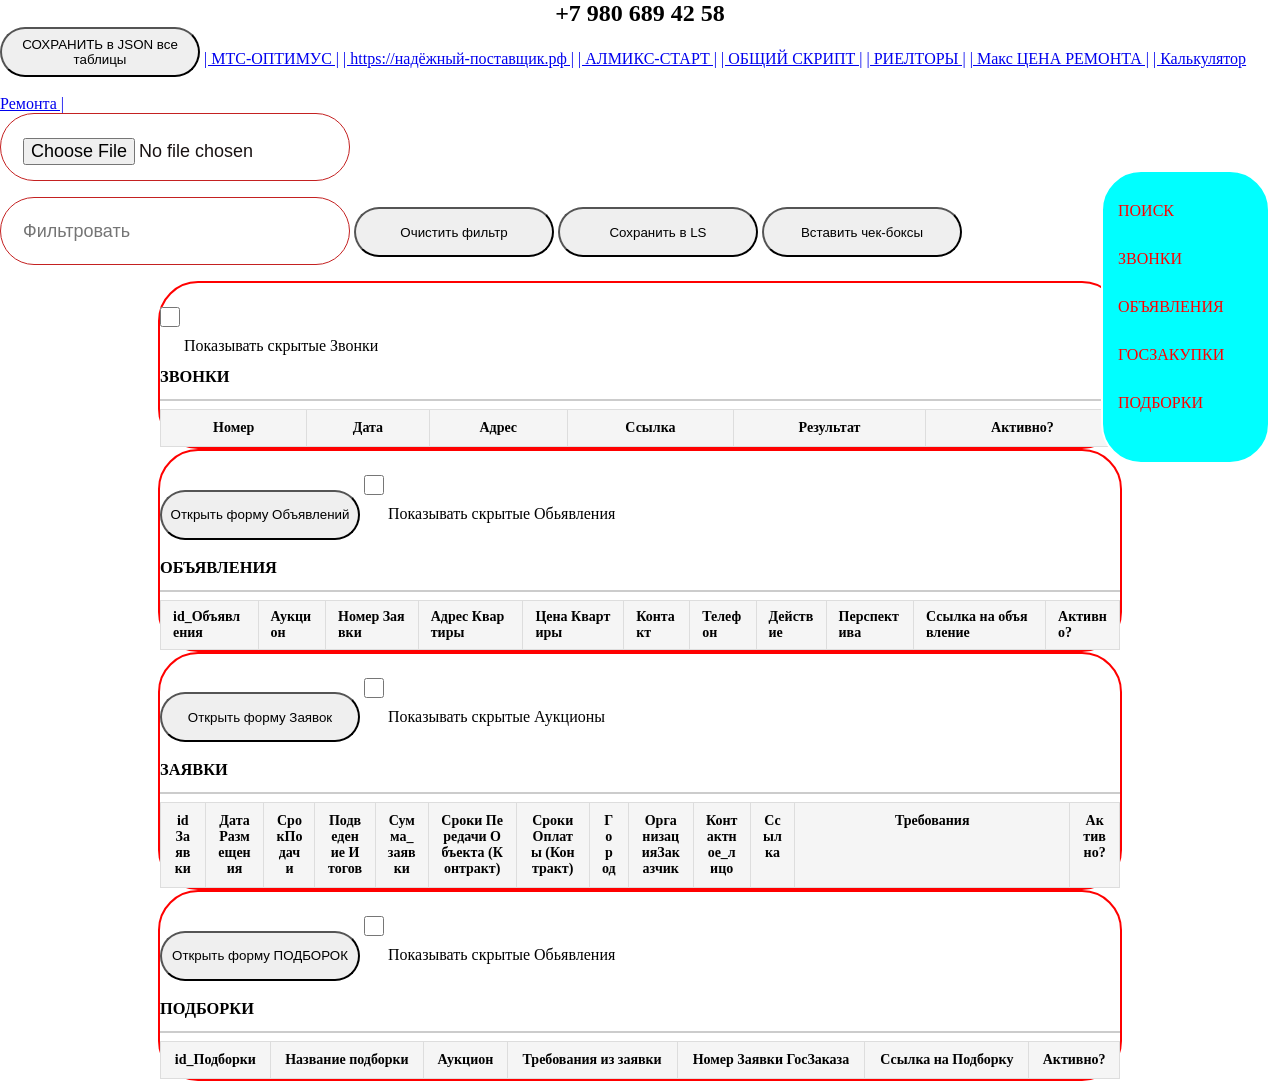
==== index.html @ 74299e99 "поправил работу фильтра" ====
<!doctype html>
<html lang="en">

<head>
  <meta charset="UTF-8" />

  <meta name="viewport" content="width=device-width, initial-scale=1.0" />
  <!-- <meta name="”viewport”" content="”user-scalable"="no”" /> -->
  <meta name="viewport" content="width=device-width, initial-scale=1" />
  <link rel="stylesheet" href="./css/tibleColor.css" />
  <link rel="stylesheet" href="./css/style.css" />

  <link rel="stylesheet" href="./css/addResultCall.css" />
  <link rel="stylesheet" href="./css/modalOverlay.css" />
  <!-- стили модального окна для изменения срок таблицы -->
  <link rel="icon" type="image/png" href="jmg/150-150.png" />
  <!-- <script type="module" src="./scripts/getLs.js" defer></script> Перспективный модуль для сохранения данных таблиц в LocalStorage-->
  <script type="module" src="./scripts/modalWindow.js" defer></script>


  <script src=" ./scripts/exportToJson copy.js" defer></script>
  <script src="./scripts/importJson.js" defer></script>
  <!-- <script src="./scripts/conversionToLink.js" defer></script> -->
  <script src="./scripts/transformationLinks.js" defer></script>


  <script src="./scripts/getTelLink.js" defer></script>
  <!-- скрипт преобразования телефона в ссылку -->
  <script src="./scripts/correctRowAdd.js" defer></script>

  <script src="./scripts/tableRowTable.js" defer></script>
  <script type="module" src="./scripts/modulHideRows.js" defer></script>
  <script src="./scripts/getAddResult.js" defer></script>
  <script type='module' src="./scripts/filter.js" defer></script>
  <title>ГОСЗАКУП2.0</title>
</head>

<body>
  <h2>+7 980 689 42 58</h2>
  <!-- МОДАЛЬНОЕ ОКНО Общее НАЧАЛО -->
  <div id="modal" class="modal">
    <div class="modal-content">
      <span class="close">&times;</span>
      <button id="updateButton">Обновить</button>
      <form id="form"></form>
      <button id="submit">Отправить в таблицу</button>
    </div>
  </div>
  <!-- МОДАЛЬНОЕ ОКНО общее ОКОНЧАНИЕ -->
  <!-- ============================================= -->
  <!-- МЕНЮ НАЧАЛО -->
  <div class="menu">
    <div class="menu_inner">
      <!-- <div class="logo">
          <img id="img_logo" src="./jmg/web-developer-logo.jpg" alt="" />
        </div> -->
      <ul class="nav">
        <li><a href="#search">Поиск</a></li>
        <li><a href="#calls">Звонки</a></li>
        <li><a href="#advertisements">Объявления</a></li>
        <li><a href="#zayavki">ГосЗакупки</a></li>
        <li><a href="#advertSelect">ПОДБОРКИ</a></li>
      </ul>
    </div>
  </div>
  <!-- МЕНЮ ОКОНЧАНИЕ -->
  <!-- =========================================== -->
  <!-- КНОПКИ НАЧАЛО -->
  <div>
    <button id="downloadBtnJson">СОХРАНИТЬ в JSON все таблицы</button>
    <a href="https://optimus.mts.ru/82959f3b-58b6-4c38-a1ff-e8419ccecad9/calls?drawer=profile" target="_blank"
      class="btn">| МТС-ОПТИМУС |</a>
    <a href="https://надёжный-поставщик.рф" target="_blank" class="btn">| https://надёжный-поставщик.рф |</a>
    <a href="https://almiks.ru/startup" target="_blank" class="btn">| АЛМИКС-СТАРТ |</a>
    <a href="https://almiks.ru/script" target="_blank" class="btn">| ОБЩИЙ СКРИПТ |</a>

    <a href="https://almiks.ru/stimulate" target="_blank" class="btn">| РИЕЛТОРЫ |</a>
    <a href="https://almiks.ru/investremont" target="_blank" class="btn">| Макс ЦЕНА РЕМОНТА |</a>
    <a href="https://almiks.ru/remont" target="_blank" class="btn">| Калькулятор Ремонта |</a>
  </div>
  <a name="search"></a>
  <input type="file" id="fileInput" accept=".json" />
  <!-- КНОПКИ ОКОНЧАНИЕ -->
  <!-- ======================== -->
  <!-- ОКНО ДЛЯ ФИЛЬТРАЦИИ НАЧАЛО-->
  <div>
    <input type="text" id="filter" placeholder="Фильтровать" />
    <button id="btnFilter">Очистить фильтр</button>
    <button id="saveToLs">Сохранить в LS</button>
    <button id="createCheсkBox">Вставить чек-боксы</button>
  </div>
  <!-- ОКНО ДЛЯ ФИЛЬТРАЦИИ ОКОНЧАНИЕ -->
  <!-- ======================= -->
  <!-- ============================== -->
  <!-- МОДАЛЬНОЕ ОКНО ВСТАВКИ РЕЗУЛЬТАТА ЗВОНКА В ТАБЛИЦУ  НАЧАЛО -->
  <!-- Модальное окно -->
  <div id="callsModal" class="modal" style="
        display: none;
        position: fixed;
        inset: 0;
        background: rgba(0, 0, 0, 0.5);
        justify-content: center;
        align-items: center;
      ">
    <div style="
          background: #fff;
          padding: 24px;
          border-radius: 8px;
          width: 100%;
          max-width: 500px;
        ">
      <h3>Новый звонок</h3>
      <form id="callsForm">
        <!-- Номер: не показываем, будет присвоен автоматически -->
        <input type="hidden" id="callNumber" />

        <label>Дата звонка:
          <input type="text" id="callDate" required style="width: 100%" />
        </label>
        <br /><br />

        <label>Адрес:
          <input type="text" id="callAddress" readonly style="width: 100%" title="Подставляется автоматически" />
        </label>
        <br /><br />

        <label>Ссылка:
          <input type="url" id="callLink" readonly style="width: 100%" title="Подставляется автоматически" />
        </label>
        <br /><br />

        <label>Результат разговора:
          <textarea id="callResult" rows="4" style="width: 100%"></textarea>
        </label>
        <br /><br />

        <button type="submit" style="
              padding: 8px 16px;
              background: #007bff;
              color: #fff;
              border: none;
              border-radius: 4px;
            ">
          Записать
        </button>
        <button type="button" id="callsModalClose" style="padding: 8px 16px">
          Отмена
        </button>
      </form>
    </div>
  </div>

  <!-- МОДАЛЬНОЕ ОКНО ВСТАВКИ РЕЗУЛЬТАТА ЗВОНКА В ТАБЛИЦУ  ОКОНЧАНИЕ -->
  <!-- ============================================== -->
  <!-- МОДАЛЬНОЕ ОКНО ДЛЯ ИЗЕНЕНИЯ СТРОК В ТАБЛИЦЕ ОБЪЯВЛЕНИЙ НАЧАЛО -->
  <!-- Модальное окно с уникальными классами -->
  <!-- Модальное окно с прокруткой -->
  <div id="adEditModal" class="ad-edit-modal-overlay">
    <div class="ad-edit-modal-window">
      <div class="ad-edit-header">
        <h3 class="ad-edit-title">Редактировать объявление</h3>
        <span class="ad-edit-close">&times;</span>
      </div>
      <div class="ad-edit-content">
        <form id="adEditForm" class="ad-edit-form">
          <input type="hidden" id="adRowIndex" value="" />

          <div class="ad-edit-form-group">
            <label for="adId" class="ad-edit-label">id_Объявления</label>
            <input type="text" id="adId" class="ad-edit-input-text" readonly />
          </div>
          <div class="ad-edit-form-group">
            <label for="adAuction" class="ad-edit-label">Аукцион</label>
            <input type="text" id="adAuction" class="ad-edit-input-text" />
          </div>
          <div class="ad-edit-form-group">
            <label for="adNumber" class="ad-edit-label">Номер Заявки</label>
            <input type="text" id="adNumber" class="ad-edit-input-text" />
          </div>
          <div class="ad-edit-form-group">
            <label for="adAddress" class="ad-edit-label">Адрес Квартиры</label>
            <input type="text" id="adAddress" class="ad-edit-input-text" />
          </div>
          <div class="ad-edit-form-group">
            <label for="adPrice" class="ad-edit-label">Цена Квартиры</label>
            <input type="text" id="adPrice" class="ad-edit-input-text" />
          </div>
          <div class="ad-edit-form-group">
            <label for="adContact" class="ad-edit-label">Контакт</label>
            <input type="text" id="adContact" class="ad-edit-input-text" />
          </div>
          <div class="ad-edit-form-group">
            <label for="adTel" class="ad-edit-label">Телефон</label>
            <textarea id="adTel" class="ad-edit-input-textarea"></textarea>
          </div>
          <div class="ad-edit-form-group">
            <label for="adRelevance" class="ad-edit-label">Перспектива</label>
            <input type="text" id="adRelevance" class="ad-edit-input-text"
              placeholder="Например: Да / Нет ( и почему)" />
          </div>
          <div class="ad-edit-form-group">
            <label for="adRelevance" class="ad-edit-label">Актуально?</label>
            <input type="text" id="adActualAdv" class="ad-edit-input-text" placeholder="Поставь 0 для скрытия" />
          </div>

          <button type="submit" class="ad-edit-btn-save">Сохранить</button>
        </form>
      </div>
    </div>
  </div>

  <!-- МОДАЛЬНОЕ ОКНО ДЛЯ ИЗЕНЕНИЯ СТРОК В ТАБЛИЦЕ ОБЪЯВЛЕНИЙ ОКОНЧАНИЕ -->
  <!-- ЗВОНКИ НАЧАЛО -->
  <div id="callsContainer" class="container">
    <a name="calls"></a>
    <!-- <button id="openModalCalls">Открыть форму Звонка</button> -->
    <input id="callsNoTActive" type="checkbox" class="checkbox"><span> Показывать скрытые Звонки</span>
    <div class="table-responsive-wrapper">
      <table id="callsTabl" class="table adaptive-table table table-striped table-bordered">
        <caption>
          <h3>ЗВОНКИ</h3>
        </caption>
        <thead>
          <th id="idAd">Номер</th>
          <th id="dateOfCall">Дата</th>
          <th id="adFlat">Адрес</th>
          <th id="city">Ссылка</th>

          <th id="callResult">Результат</th>
          <th id="callActive">Активно?</th>
        </thead>
        <tbody></tbody>
      </table>
    </div>
  </div>
  <!-- ЗВОНКИ ОКОНЧАНИЕ -->
  <!-- ======================= -->
  <!-- ОБЪЯВЛЕНИЯ О ПРОДАЖЕ НАЧАЛО -->
  <div id="flatSale" class="container">
    <a name="advertisements"></a>
    <button id="openModalAdvertisements">Открыть форму Объявлений</button>
    <input id="advertNoTActive" type="checkbox" class="checkbox"><span> Показывать скрытые Обьявления</span>
    <!-- <button id="shortLinksAdvertisements">Активировать ссылки</button> -->
    <div class="table-responsive-wrapper">
      <table id="advertisementTabl" class="table adaptive-table table table-striped table-bordered">
        <caption>
          <h3>ОБЪЯВЛЕНИЯ</h3>
        </caption>
        <thead>
          <th id="idAd">id_Объявления</th>
          <th id="auctionFlat">Аукцион</th>
          <th id="numberAdd">Номер Заявки</th>
          <th id="adressOfFlat">Адрес Квартиры</th>
          <th id="flatPrice">Цена Квартиры</th>
          <th id="contact">Контакт</th>
          <th id="tel">Телефон</th>
          <th id="atten">Действие</th>
          <th id="relevance">Перспектива</th>
          <th id="hyperlinkAd">Ссылка на объявление</th>
          <th id="callActive">Активно?</th>
        </thead>
        <tbody></tbody>
      </table>
    </div>
  </div>
  <!-- ОБЪЯВЛЕНИЯ О ПРОДАЖЕ ОКОНЧАНИЕ -->
  <!-- =============== -->
  <!-- КОНТЕЙНЕР ДЛЯ АУКЦИОНОВ НАЧАЛО -->
  <div id="auctions" class="container">
    <a name="zayavki"></a>
    <button id="openModalZayavki">Открыть форму Заявок</button>
    <input id="auctionNoTActive" type="checkbox" class="checkbox"><span> Показывать скрытые Аукционы</span>
    <!-- <button id="shortLinksZayavki">Активировать ссылки</button> -->
    <div class="table-responsive-wrapper">
      <table id="auctionTabl" class="table adaptive-table table table-striped table-bordered">
        <caption>
          <h3>ЗАЯВКИ</h3>
        </caption>
        <thead>
          <th id="idGroup">id Заявки</th>
          <th id="dateOfPlacement">Дата Размещения</th>
          <!-- <th id="updated">Обновлено</th> -->
          <th id="deadline">СрокПодачи</th>
          <th id="deadlineResult">Подведение Итогов</th>
          <th id="initialRate">Сумма_заявки</th>
          <th id="objectTransferDeadlines">
            Сроки Передачи Объекта (Контракт)
          </th>
          <th id="paymentPeriod">Сроки Оплаты (Контракт)</th>
          <th id="city">Город</th>
          <th id="Customer">ОрганизацияЗаказчик</th>
          <th id="govContact">Контактное_лицо</th>
          <th id="hyperlink">Ссылка</th>
          <th id="requare">Требования</th>
          <th id="auctionActive">Активно?</th>

        </thead>
        <tbody></tbody>
      </table>
    </div>
  </div>
  <!-- КОНТЕЙНЕР ДЛЯ АУКЦИОНОВ ОКОНЧАНИЕ -->

  <!-- КОНТЕЙНЕР ПОДБОРОК НАЧАЛО -->
  <!-- ================================== -->
  <div id="advertSelect" class="container">
    <a name="selectAdvert"></a>
    <button id="openModalAdvertSelect">Открыть форму ПОДБОРОК</button>
    <input id="advertSelectNoTActive" type="checkbox" class="checkbox"><span> Показывать скрытые Обьявления</span>
    <!-- <button id="shortLinksAdvertisements">Активировать ссылки</button> -->
    <div class="table-responsive-wrapper">
      <table id="advertSelectTabl" class="table adaptive-table table table-striped table-bordered">
        <caption>
          <h3>ПОДБОРКИ</h3>
        </caption>
        <thead>
          <th id="idSelAdv">id_Подборки</th>
          <th id="nameSelAdv">Название подборки</th>
          <th id="auctionName">Аукцион</th>
          <th id="requOrder">Требования из заявки</th>
          <th id="numberOrder">Номер Заявки ГосЗаказа</th>

          <th id="hyperlinkAd">Ссылка на Подборку</th>
          <th id="callActive">Активно?</th>
        </thead>
        <tbody></tbody>
      </table>
    </div>
  </div>
  <!-- КОНТЕЙНЕР ПОДБОРОК ОКОНЧАНИЕ -->
  <!-- ================================== -->

</body>

</html>
---- css/tibleColor.css ----
/* Базовые стили таблицы (если вдруг сбросились из-за наших правил) */
#advertisementTabl {
  width: 100%;
  border-collapse: collapse;
}

#advertisementTabl th,
#advertisementTabl td {
  border: 1px solid #ddd;
  padding: 8px 12px;
  text-align: left;
}

/* Бледно‑красный для строк, где в 6‑м столбце «нет» */
.row-no {
  background-color: #ebe046; /* очень бледный красный */
}

/* Бледно‑зелёный для строк, где в 6‑м столбце «да» */
.row-yes {
  background-color: #36e445; /* очень бледный зелёный */
}
/* Серый для скрытых строк» */
.hidden-row {
  background-color: #c4c7c4; /* очень бледный зелёный */
}
---- css/style.css ----
* {
  margin: 0;
  padding: 0;
}

.container {
  /* display: flex; */
  width: 150%;
  border: 2px solid;
  border-color: red;
  margin: 40px;
  border-radius: 40px;
  align-self: center;
}

.container {
  min-width: 960px;
  max-width: 75%;
  margin: 0 auto;
}

h2 {
  text-align: center;
}

table {
  border-collapse: collapse;
  width: 50%;
  /* margin: 20px auto; */
}

th,
td {
  border: 1px solid black;
  padding: 8px;
  text-align: center;
}

tr td:nth-child(5) {
  color: red;
}

.modal {
  display: none;
  position: fixed;
  z-index: 2;
  left: 0;
  top: 0;
  width: 30%px;
  height: 100%;
  overflow: auto;
  background-color: rgba(0, 0, 0, 0.5);
}

.modal-content {
  background-color: #fefefe;
  margin: 15% auto;
  padding: 20px;
  border: 1px solid #888;
  width: 80%;
}

.close {
  color: #aaa;
  float: right;
  font-size: 28px;
  font-weight: bold;
}

.close:hover,
.close:focus {
  color: black;
  text-decoration: none;
  cursor: pointer;
}

button {
  margin: 20 px;
  width: 200px;
  height: 50px;
  border-radius: 60px;
  margin-bottom: 18px;
}

button:hover {
  background-color: #bddb13;
}

input {
  border: 1px solid rgb(196, 33, 33);
  border-radius: 60px;
  margin-bottom: 16px;
  padding: 24px 22px;
  font-size: 18px;
  width: 350px;
  height: 68px;
  background: transparent;
  box-sizing: border-box;
  outline: none;
  color: rgb(24, 18, 18);
  font-family: "Steppe-ExtraBold", sans-serif;
  font-size: 18px;
  line-height: 130%;
}

select {
  /* display: none;  */
  /* Скрываем стандартный select */
  border: 1px solid rgb(196, 33, 33);
  border-radius: 60px;
  margin-bottom: 16px;
  padding: 0px 22px;
  font-size: 18px;
  width: 100%;
  height: 150px;
  background: transparent;
  box-sizing: border-box;
  outline: none;
  color: rgb(24, 18, 18);
  font-family: "Steppe-ExtraBold", sans-serif;
  font-size: 18px;
  line-height: 130%;
  /* display: none; Скрываем стандартный select */
}

select.show {
  display: block; /* Показываем выбор при активации */
}

select option {
  padding: 10px;
}

.menu {
  position: fixed;
  right: 10px;
  top: 170px;
  border: 2px solid white;
  padding: 5px 10px;
  /* border-color: red; */
  /* margin: 40px; */

  align-self: center;
  height: 500x;
  min-width: 150px;
  border-radius: 40px;
  /* text-align: center; */
  padding-left: 5px;
  cursor: pointer;
  line-height: 28px;
  z-index: 1;
  user-select: none;
  transform: scale(1);

  background-color: aqua;

  /* -webkit-backface-visibility: hidden; */

  /* border: 1px solid red; помогает увидеть границы меню при настройке */
}

@viewport {
  user-zoom: fixed;
}

.menu_inner {
  margin: 10px 0;
  /* отступ сверху 25, а побокам 0 */
  /* display: flex; */
  /* выводим блоки в одну строку */
  /* justify-content: space-between; */
  /* Раскидываем блоки по краям */
  align-items: center;
  /* Выравнивание по вертикали */
}

#img_logo {
  width: 400px;
  height: 200px;
}

.nav {
  /* display: flex; */
  list-style: none;
  /* Убираем кругляжки у элементов списка */
  padding: 10px;
  margin: 0;
}

.nav li {
  margin-bottom: 20px;
}

.nav li a {
  text-transform: uppercase;
  /* Делаем все буквы заглавными */
  color: red;
  /* Серый цвет текста */
  text-decoration: none;
  /* Убирает подчеркивание ссылки */
  /* padding: 20px 15px; */
  /* отступы сверху 10px, а по бокам 20 */
  /* padding: 10px; */
  margin-bottom: 200px;
}

.nav li a:hover {
  /* Задание эффекта при наведении на ссылку */
  background-color: #ffc744;
  color: white;
  border-radius: 5px;
  padding: 10px;
}
/* Попытка вставлять номера в строки таблиц */
/* .demotable {
  border-collapse: collapse;
  counter-reset: schetchik 0;
}

.demotable tbody tr {
  counter-increment: schetchik;
}

.demotable td,
.demotable tbody tr:before {
  padding: 0.1em 0.3em;
  border: 1px solid #e7d5c0;
}

.demotable tbody tr:before {
  display: table-cell;
  vertical-align: middle;
}

.demotable tbody tr:before,
.demotable b:after {
  content: counter(schetchik);
  color: #978777;
} */

/* АДАПТАЦИЯ ТАБЛИЦЫ */
/* Контейнер для горизонтальной прокрутки на узких экранах */
.table-responsive-wrapper {
  overflow-x: auto;
  max-width: 100%;
  margin: 0;
}

/* Базовые стили для всех таблиц */
.adaptive-table,
table.adaptive-table {
  width: 100%;
  table-layout: auto; /* ширина колонок по содержимому */
  border-collapse: collapse;
  font-size: 14px;
  min-width: 600px; /* минимальная ширина таблицы (чтобы не сжималась слишком сильно) */
}

.adaptive-table caption {
  caption-side: top;
  text-align: left;
  padding-bottom: 12px;
  margin-bottom: 8px;
  border-bottom: 2px solid #ccc;
  font-weight: bold;
}

.adaptive-table th,
.adaptive-table td {
  padding: 10px 12px;
  vertical-align: top;
  border: 1px solid #ddd;
  word-wrap: break-word;
  word-break: break-all;
}

/* «Липкая» шапка таблицы */
.adaptive-table th {
  background-color: #f5f5f5;
  position: sticky;
  top: 0;
  /* z-index: 10; */
  /* white-space: nowrap; заголовок не переносится, остаётся компактным */
  overflow-wrap: break-word;
}

/* Ячейки с адресами и ссылками — более гибкий перенос */
.adaptive-table .col-address,
.adaptive-table .col-link {
  max-width: 350px; /* ограничиваем максимальную ширину, дальше будет перенос */
}

/* Ссылки внутри таблицы */
.adaptive-table a {
  display: block;
  color: #0056b3;
  text-decoration: underline;
  line-height: 1.3;
}

.adaptive-table a:hover {
  color: #003d85;
  background-color: #f0f8ff;
}

/* Вариант 1: многоточие для очень длинных ссылок (если не хочешь, чтобы они сильно растягивали таблицу) */
/* .adaptive-table .col-link a {
  max-width: 100%;
  overflow: hidden;
  text-overflow: ellipsis;
  white-space: nowrap;
} */

/* Вариант 2 (альтернатива): если хочешь, чтобы ссылка переносилась по словам — раскомментируй этот блок и закомментируй предыдущий */
/*
.adaptive-table .col-link a {
  white-space: normal;
  overflow: visible;
  text-overflow: clip;
}
*/

/* Адаптация под мобильные экраны */
@media (max-width: 768px) {
  .adaptive-table th,
  .adaptive-table td {
    padding: 6px 8px;
    font-size: 13px;
  }

  /* На мобильных можно разрешить перенос в заголовках, если они слишком длинные */
  .adaptive-table th {
    white-space: normal;
  }

  .adaptive-table .col-address,
  .adaptive-table .col-link {
    max-width: none; /* на мобильном лучше дать ячейкам растягиваться по контенту */
  }
}
/* ОБРЫВАЮ ССЫЛКИ И СТАВЛЮ МНОГОТОЧИЕ... */
/* #advertisementTabl a {
  display: block;
  max-width: 100%;
  overflow: hidden;
  text-overflow: ellipsis;
  white-space: nowrap;
} */

.adaptive-table a {
  display: block;
  max-width: 100%;
  overflow: hidden;
  text-overflow: ellipsis;
  white-space: nowrap;
}
.adaptive-table td:nth-child(4),
.adaptive-table th:nth-child(4) {
  /* 4-я колонка — адрес */
  max-width: 200px;
}

#auctionTabl td:nth-child(12),
#auctionTabl th:nth-child(12) {
  width: 250px;
}

#auctionTabl td:nth-child(11),
#auctionTabl th:nth-child(11) {
  /* color: #bddb13; */
  max-width: 100px;
}

/* .adaptive-table td:last-child,
.adaptive-table th:last-child { */
.adaptive-table td,
.adaptive-table th {
  /* последняя колонка — ссылка */
  max-width: 250px;
}
input[type="checkbox" i] {
  width: 20px;
}
.requare {
  width: 250px;
}
#auctionTabl td:nth-child(5) {
  /* color: #bddb13; */
  width: 100px;
  color: #af1414;
  padding: 0;
  font-size: 20px;
  display: inline-block;
  background-color: #d1ce1b;
}
---- css/addResultCall.css ----
.add-call-btn {
  cursor: pointer;
  color: #007bff;
  font-size: 16px;
  margin-left: 8px;
}
.add-call-btn:hover {
  opacity: 0.8;
}
---- css/modalOverlay.css ----
.ad-edit-modal-overlay {
  position: fixed;
  top: 0;
  left: 0;
  right: 0;
  bottom: 0;
  background: rgba(0, 0, 0, 0.5);
  display: none;
  justify-content: center;
  align-items: center;
  z-index: 9999;
  font-family: Arial, sans-serif;
}
.ad-edit-modal-window {
  background: #fff;
  padding: 16px; /* меньше отступ по краям */
  border-radius: 10px;
  width: 100%;
  max-width: 440px; /* адаптивная ширина */
  max-height: 85vh; /* не выше 85% высоты экрана */
  box-shadow: 0 8px 24px rgba(0, 0, 0, 0.25);
  display: flex;
  flex-direction: column;
}
.ad-edit-content {
  overflow-y: auto; /* вертикальная прокрутка, если не влезает */
  padding-right: 8px; /* чтобы скроллбар не «наезжал» на контент */
}
.ad-edit-header {
  display: flex;
  justify-content: space-between;
  align-items: center;
  margin-bottom: 16px;
  flex-shrink: 0; /* шапка не сжимается */
}
.ad-edit-title {
  margin: 0;
  font-size: 1.15rem;
}
.ad-edit-close {
  cursor: pointer;
  font-weight: bold;
  color: #555;
  line-height: 1;
}
.ad-edit-form-group {
  margin-bottom: 12px; /* чуть меньше отступы между полями */
}
.ad-edit-label {
  display: block;
  margin-bottom: 4px;
  font-weight: 500;
  color: #333;
}
.ad-edit-input-text {
  width: 100%;
  padding: 6px 8px; /* меньше высота инпута */
  border: 1px solid #ccc;
  border-radius: 4px;
  box-sizing: border-box;
  font-size: 0.9rem;
}
.ad-edit-input-textarea {
  width: 100%;
  height: 60px; /* уменьшенная высота textarea */
  padding: 6px 8px;
  border: 1px solid #ccc;
  border-radius: 4px;
  box-sizing: border-box;
  resize: vertical;
  font-size: 0.9rem;
}
.ad-edit-btn-save {
  background-color: #007bff;
  color: #fff;
  border: none;
  padding: 8px 12px; /* чуть меньше кнопка */
  border-radius: 6px;
  cursor: pointer;
  font-size: 0.95rem;
  width: 100%;
  margin-top: 8px; /* небольшой отступ сверху */
  flex-shrink: 0; /* кнопка не сжимается */
}
.ad-edit-btn-save:hover {
  background-color: #0056b3;
}
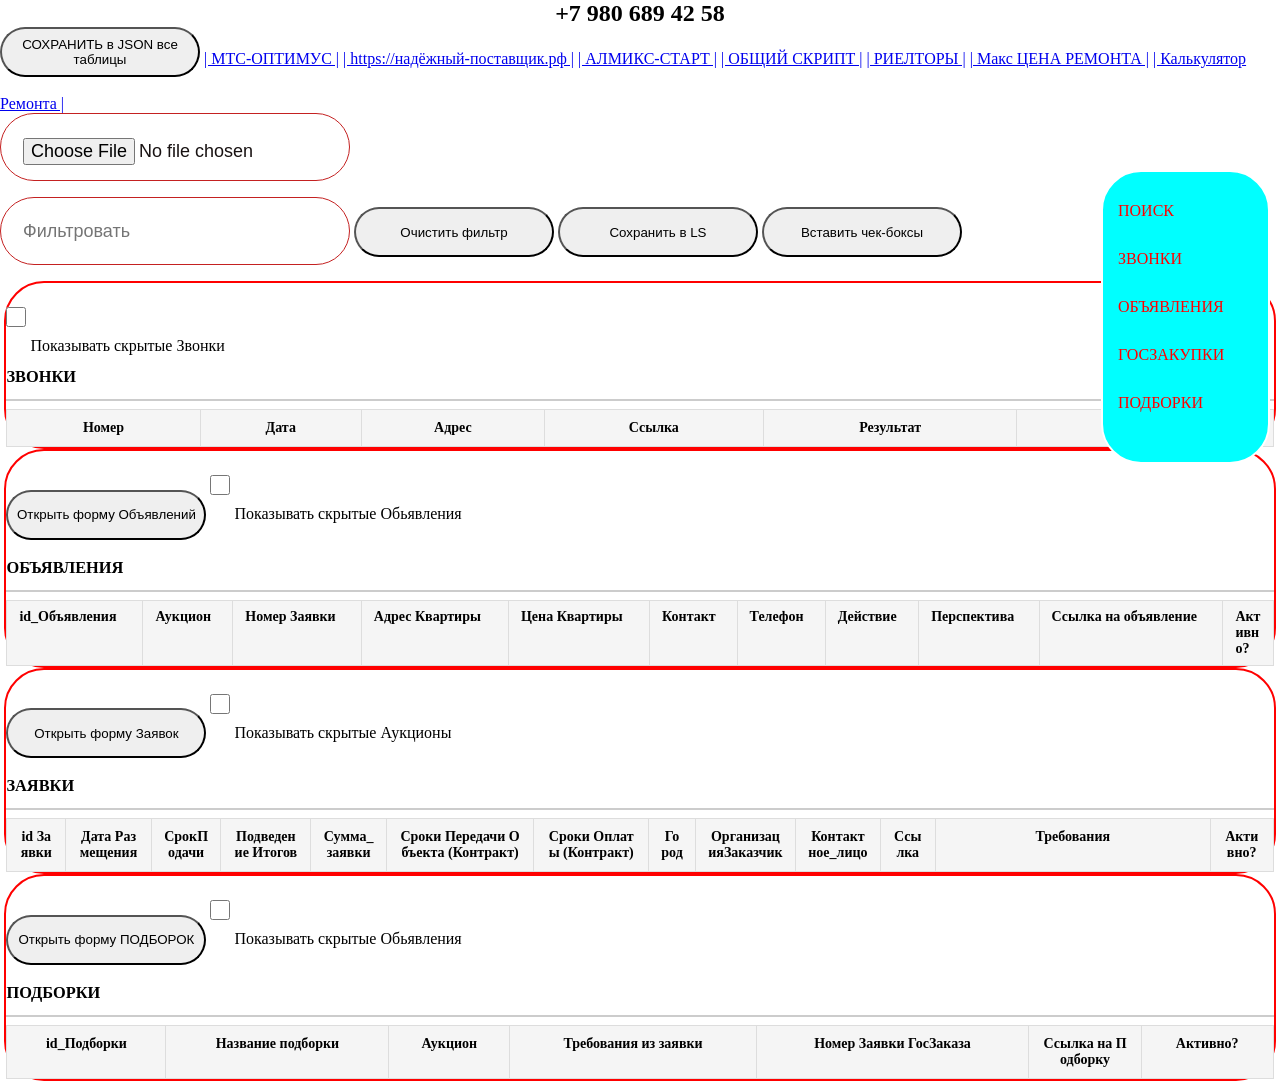
==== commit 6ba6787a: "поправил форму записи - добавил поле ссылки" ====
--- a/index.html
+++ b/index.html
@@ -197,6 +197,10 @@
             <label for="adRelevance" class="ad-edit-label">Перспектива</label>
             <input type="text" id="adRelevance" class="ad-edit-input-text"
               placeholder="Например: Да / Нет ( и почему)" />
+          </div>
+          <div class="ad-edit-form-group">
+            <label for="adLinks" class="ad-edit-label">Ссылка/и</label>
+            <input type="text" id="adLinks" class="ad-edit-input-text" placeholder="Ссылки на объявления" />
           </div>
           <div class="ad-edit-form-group">
             <label for="adRelevance" class="ad-edit-label">Актуально?</label>
--- a/css/style.css
+++ b/css/style.css
@@ -15,7 +15,7 @@
 
 .container {
   min-width: 960px;
-  max-width: 75%;
+  max-width: 99%;
   margin: 0 auto;
 }
 
@@ -351,7 +351,7 @@
   display: block;
   max-width: 100%;
   overflow: hidden;
-  text-overflow: ellipsis;
+  /* text-overflow: ellipsis; */
   white-space: nowrap;
 }
 .adaptive-table td:nth-child(4),
@@ -393,3 +393,39 @@
   display: inline-block;
   background-color: #d1ce1b;
 }
+
+#callsTabl td:nth-child(4),
+#callsTabll th:nth-child(4) {
+  /* color: #bddb13; */
+  max-width: 50px;
+}
+#callsTabl td:nth-child(5),
+#callsTabll th:nth-child(5) {
+  color: #3813db;
+  max-width: 1000px;
+}
+#callsTabl td:nth-child(6),
+#callsTabll th:nth-child(6) {
+  /* color: #3813db; */
+  width: 20px;
+}
+#advertisementTabl td:nth-child(10),
+#advertisementTabl th:nth-child(10) {
+  /* color: #3813db; */
+  max-width: 140px;
+}
+#advertisementTabl td:nth-child(11),
+#advertisementTabl th:nth-child(11) {
+  /* color: #3813db; */
+  max-width: 20px;
+}
+#advertSelectTabl td:nth-child(6),
+#advertSelectTabl th:nth-child(6) {
+  /* color: #3813db; */
+  max-width: 50px;
+}
+#advertSelectTabl td:nth-child(4),
+#advertSelectTabl th:nth-child(4) {
+  /* color: #3813db; */
+  max-width: 500px;
+}
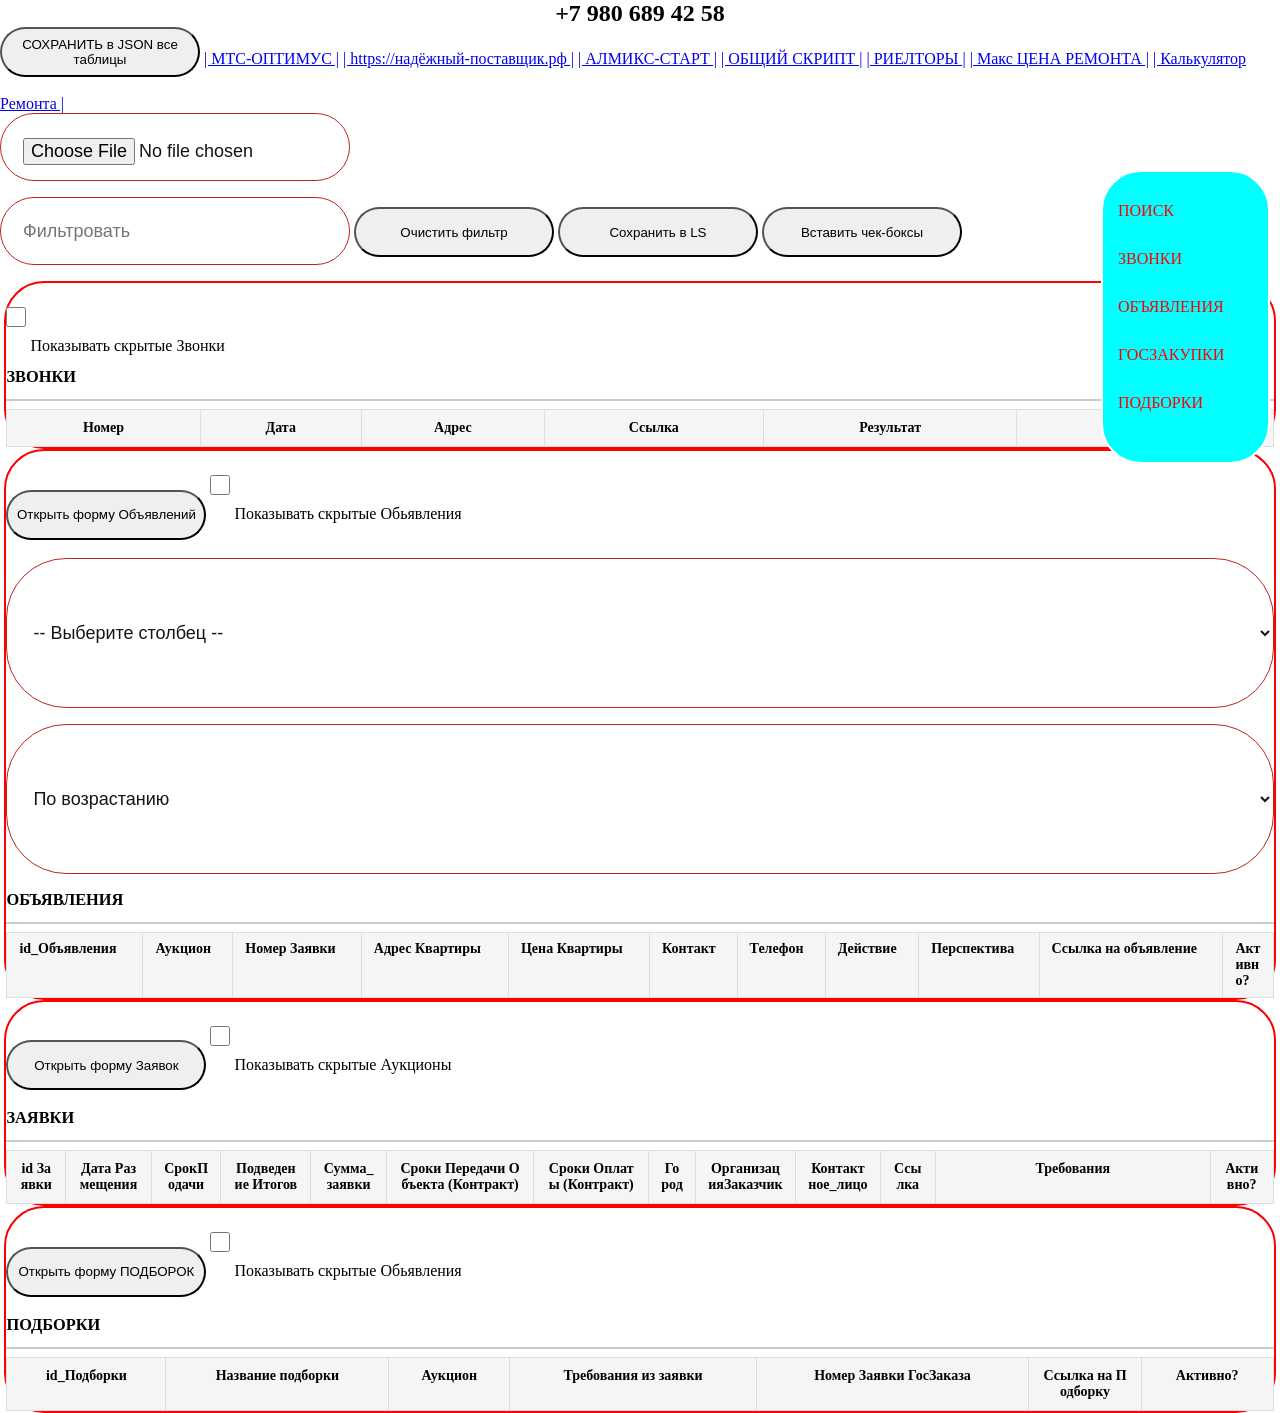
==== commit d2ee9184: "добавлена сортировка по выбранному столбцу" ====
--- a/index.html
+++ b/index.html
@@ -30,7 +30,10 @@
 
   <script src="./scripts/tableRowTable.js" defer></script>
   <script type="module" src="./scripts/modulHideRows.js" defer></script>
-  <script src="./scripts/getAddResult.js" defer></script>
+  <script src="./scripts/getAddResult.js" defer></script> <!-- Добавляем результат звонка -->
+  <script src="./scripts/sortColumn.js" defer></script> <!-- СОРТИРОВКА СТРОК ТАБЛИЦ ПО КОЛОНКАМ-->
+  <script src="./scripts/sortTable.js" defer></script> <!-- Сортировка строк -->
+
   <script type='module' src="./scripts/filter.js" defer></script>
   <title>ГОСЗАКУП2.0</title>
 </head>
@@ -246,6 +249,16 @@
     <input id="advertNoTActive" type="checkbox" class="checkbox"><span> Показывать скрытые Обьявления</span>
     <!-- <button id="shortLinksAdvertisements">Активировать ссылки</button> -->
     <div class="table-responsive-wrapper">
+      <!-- Поля ДЛЯ СОРТИРОВКИ НАЧАЛО -->
+      <select id="columnSelect">
+        <option value="">-- Выберите столбец --</option>
+      </select>
+
+      <select id="orderSelect">
+        <option value="asc">По возрастанию</option>
+        <option value="desc">По убыванию</option>
+      </select>
+      <!-- Поля ДЛЯ СОРТИРОВКИ КОНЧАНИЕ -->
       <table id="advertisementTabl" class="table adaptive-table table table-striped table-bordered">
         <caption>
           <h3>ОБЪЯВЛЕНИЯ</h3>
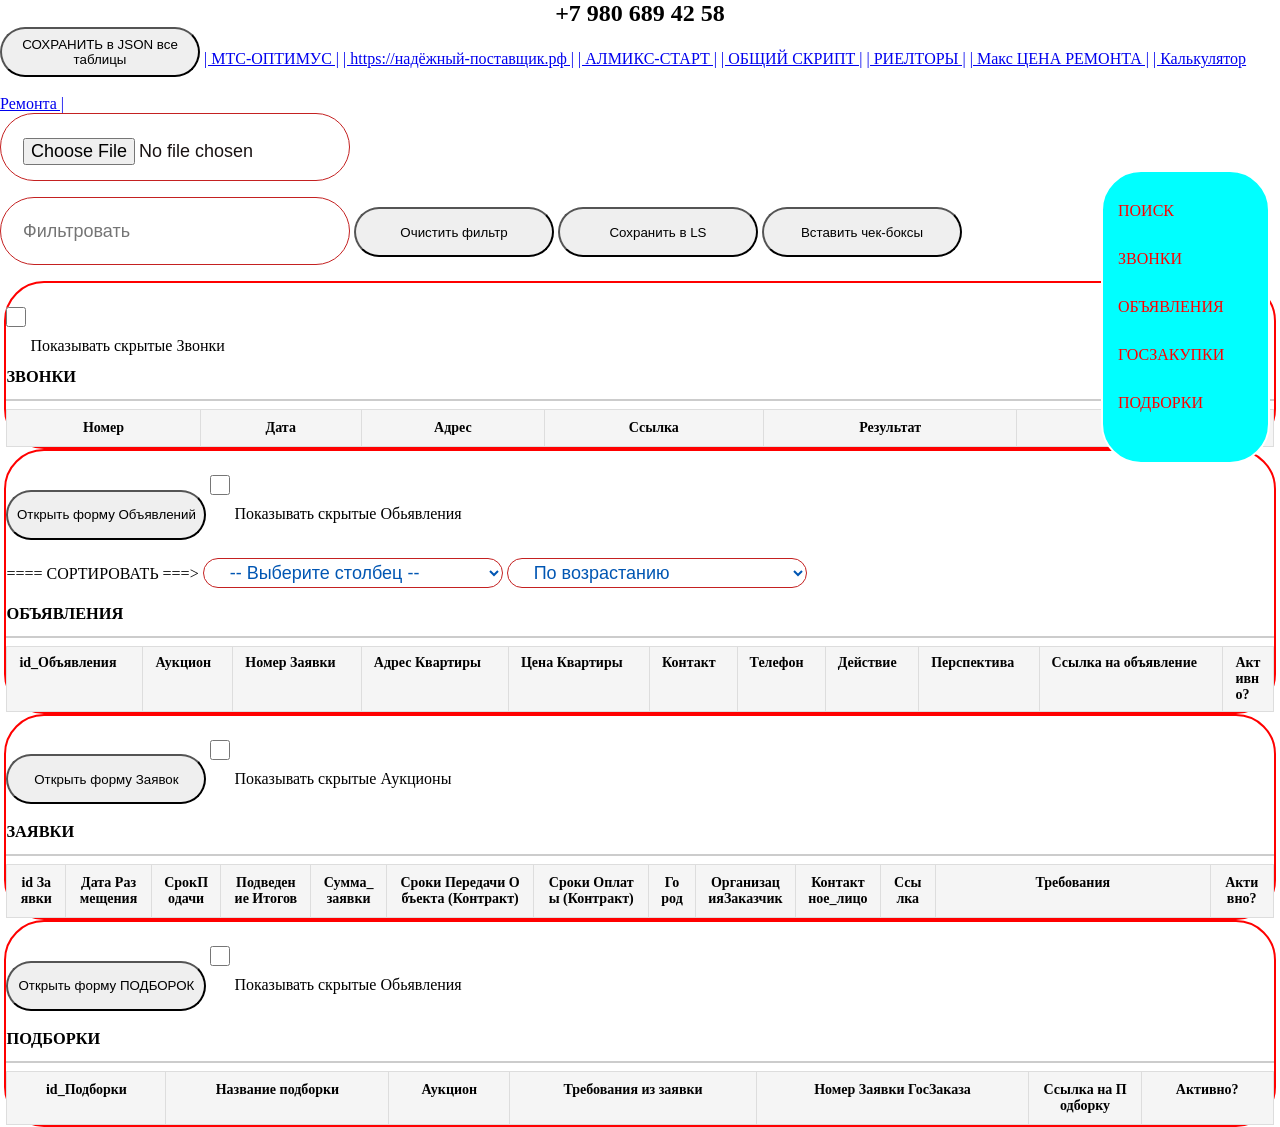
==== commit a35e64ec: "добавил фиксацию значения фильтра в локалСтораже + поля для сортрировки стилизовал немного" ====
--- a/index.html
+++ b/index.html
@@ -32,6 +32,7 @@
   <script type="module" src="./scripts/modulHideRows.js" defer></script>
   <script src="./scripts/getAddResult.js" defer></script> <!-- Добавляем результат звонка -->
   <script src="./scripts/sortColumn.js" defer></script> <!-- СОРТИРОВКА СТРОК ТАБЛИЦ ПО КОЛОНКАМ-->
+
   <script src="./scripts/sortTable.js" defer></script> <!-- Сортировка строк -->
 
   <script type='module' src="./scripts/filter.js" defer></script>
@@ -250,15 +251,18 @@
     <!-- <button id="shortLinksAdvertisements">Активировать ссылки</button> -->
     <div class="table-responsive-wrapper">
       <!-- Поля ДЛЯ СОРТИРОВКИ НАЧАЛО -->
-      <select id="columnSelect">
+      <span>
+        ==== СОРТИРОВАТЬ ===>
+      </span>
+      <select id="columnSelect" class="filterField">
         <option value="">-- Выберите столбец --</option>
       </select>
 
-      <select id="orderSelect">
+      <select id="orderSelect" class="filterField">
         <option value="asc">По возрастанию</option>
         <option value="desc">По убыванию</option>
       </select>
-      <!-- Поля ДЛЯ СОРТИРОВКИ КОНЧАНИЕ -->
+      <!-- Поля ДЛЯ СОРТИРОВКИ ОКОНЧАНИЕ -->
       <table id="advertisementTabl" class="table adaptive-table table table-striped table-bordered">
         <caption>
           <h3>ОБЪЯВЛЕНИЯ</h3>
--- a/css/style.css
+++ b/css/style.css
@@ -429,3 +429,11 @@
   /* color: #3813db; */
   max-width: 500px;
 }
+
+/* форматирование ПОЛЕЙ ФИЛЬТРАЦИИ */
+
+.filterField {
+  color: #0056b3;
+  width: 300px;
+  height: 30px;
+}
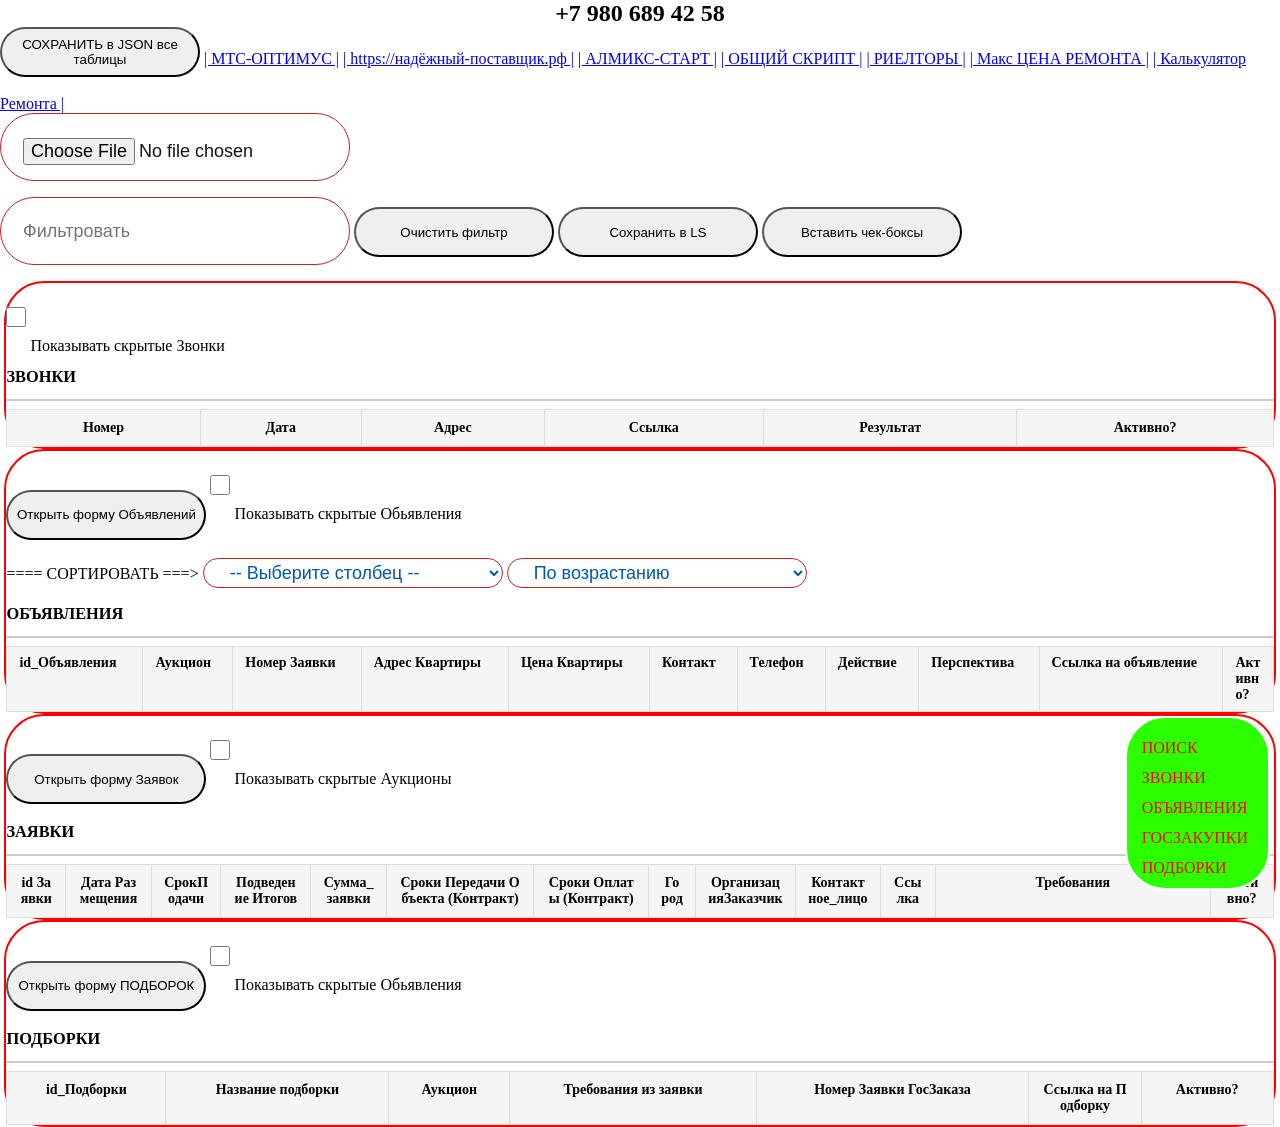
==== commit 59477ec6: "доработал меню - новый скрипт - теперь можно двигать" ====
--- a/index.html
+++ b/index.html
@@ -1,356 +1,437 @@
 <!doctype html>
 <html lang="en">
-
-<head>
-  <meta charset="UTF-8" />
-
-  <meta name="viewport" content="width=device-width, initial-scale=1.0" />
-  <!-- <meta name="”viewport”" content="”user-scalable"="no”" /> -->
-  <meta name="viewport" content="width=device-width, initial-scale=1" />
-  <link rel="stylesheet" href="./css/tibleColor.css" />
-  <link rel="stylesheet" href="./css/style.css" />
-
-  <link rel="stylesheet" href="./css/addResultCall.css" />
-  <link rel="stylesheet" href="./css/modalOverlay.css" />
-  <!-- стили модального окна для изменения срок таблицы -->
-  <link rel="icon" type="image/png" href="jmg/150-150.png" />
-  <!-- <script type="module" src="./scripts/getLs.js" defer></script> Перспективный модуль для сохранения данных таблиц в LocalStorage-->
-  <script type="module" src="./scripts/modalWindow.js" defer></script>
-
-
-  <script src=" ./scripts/exportToJson copy.js" defer></script>
-  <script src="./scripts/importJson.js" defer></script>
-  <!-- <script src="./scripts/conversionToLink.js" defer></script> -->
-  <script src="./scripts/transformationLinks.js" defer></script>
-
-
-  <script src="./scripts/getTelLink.js" defer></script>
-  <!-- скрипт преобразования телефона в ссылку -->
-  <script src="./scripts/correctRowAdd.js" defer></script>
-
-  <script src="./scripts/tableRowTable.js" defer></script>
-  <script type="module" src="./scripts/modulHideRows.js" defer></script>
-  <script src="./scripts/getAddResult.js" defer></script> <!-- Добавляем результат звонка -->
-  <script src="./scripts/sortColumn.js" defer></script> <!-- СОРТИРОВКА СТРОК ТАБЛИЦ ПО КОЛОНКАМ-->
-
-  <script src="./scripts/sortTable.js" defer></script> <!-- Сортировка строк -->
-
-  <script type='module' src="./scripts/filter.js" defer></script>
-  <title>ГОСЗАКУП2.0</title>
-</head>
-
-<body>
-  <h2>+7 980 689 42 58</h2>
-  <!-- МОДАЛЬНОЕ ОКНО Общее НАЧАЛО -->
-  <div id="modal" class="modal">
-    <div class="modal-content">
-      <span class="close">&times;</span>
-      <button id="updateButton">Обновить</button>
-      <form id="form"></form>
-      <button id="submit">Отправить в таблицу</button>
-    </div>
-  </div>
-  <!-- МОДАЛЬНОЕ ОКНО общее ОКОНЧАНИЕ -->
-  <!-- ============================================= -->
-  <!-- МЕНЮ НАЧАЛО -->
-  <div class="menu">
-    <div class="menu_inner">
-      <!-- <div class="logo">
+  <head>
+    <meta charset="UTF-8" />
+
+    <meta name="viewport" content="width=device-width, initial-scale=1.0" />
+    <!-- <meta name="”viewport”" content="”user-scalable"="no”" /> -->
+    <meta name="viewport" content="width=device-width, initial-scale=1" />
+    <link rel="stylesheet" href="./css/tibleColor.css" />
+    <link rel="stylesheet" href="./css/style.css" />
+
+    <link rel="stylesheet" href="./css/addResultCall.css" />
+    <link rel="stylesheet" href="./css/modalOverlay.css" />
+    <!-- стили модального окна для изменения срок таблицы -->
+    <link rel="icon" type="image/png" href="jmg/150-150.png" />
+    <!-- <script type="module" src="./scripts/getLs.js" defer></script> Перспективный модуль для сохранения данных таблиц в LocalStorage-->
+    <script type="module" src="./scripts/modalWindow.js" defer></script>
+
+    <script src=" ./scripts/exportToJson copy.js" defer></script>
+    <script src="./scripts/importJson.js" defer></script>
+    <!-- <script src="./scripts/conversionToLink.js" defer></script> -->
+    <script src="./scripts/transformationLinks.js" defer></script>
+
+    <script src="./scripts/getTelLink.js" defer></script>
+    <!-- скрипт преобразования телефона в ссылку -->
+    <script src="./scripts/correctRowAdd.js" defer></script>
+
+    <script src="./scripts/tableRowTable.js" defer></script>
+    <script type="module" src="./scripts/modulHideRows.js" defer></script>
+    <script src="./scripts/getAddResult.js" defer></script>
+    <!-- Добавляем результат звонка -->
+    <script src="./scripts/sortColumn.js" defer></script>
+    <!-- СОРТИРОВКА СТРОК ТАБЛИЦ ПО КОЛОНКАМ-->
+
+    <script src="./scripts/sortTable.js" defer></script>
+    <!-- Сортировка строк -->
+    <script src="./scripts/moveMenu.js" defer></script>
+    <!-- Перемещение меню мышко или пальчиками -->
+
+    <script type="module" src="./scripts/filter.js" defer></script>
+    <title>ГОСЗАКУП2.0</title>
+  </head>
+
+  <body>
+    <h2>+7 980 689 42 58</h2>
+    <!-- МОДАЛЬНОЕ ОКНО Общее НАЧАЛО -->
+    <div id="modal" class="modal">
+      <div class="modal-content">
+        <span class="close">&times;</span>
+        <button id="updateButton">Обновить</button>
+        <form id="form"></form>
+        <button id="submit">Отправить в таблицу</button>
+      </div>
+    </div>
+    <!-- МОДАЛЬНОЕ ОКНО общее ОКОНЧАНИЕ -->
+    <!-- ============================================= -->
+    <!-- МЕНЮ НАЧАЛО -->
+    <div class="menu">
+      <div class="menu_inner">
+        <!-- <div class="logo">
           <img id="img_logo" src="./jmg/web-developer-logo.jpg" alt="" />
         </div> -->
-      <ul class="nav">
-        <li><a href="#search">Поиск</a></li>
-        <li><a href="#calls">Звонки</a></li>
-        <li><a href="#advertisements">Объявления</a></li>
-        <li><a href="#zayavki">ГосЗакупки</a></li>
-        <li><a href="#advertSelect">ПОДБОРКИ</a></li>
-      </ul>
-    </div>
-  </div>
-  <!-- МЕНЮ ОКОНЧАНИЕ -->
-  <!-- =========================================== -->
-  <!-- КНОПКИ НАЧАЛО -->
-  <div>
-    <button id="downloadBtnJson">СОХРАНИТЬ в JSON все таблицы</button>
-    <a href="https://optimus.mts.ru/82959f3b-58b6-4c38-a1ff-e8419ccecad9/calls?drawer=profile" target="_blank"
-      class="btn">| МТС-ОПТИМУС |</a>
-    <a href="https://надёжный-поставщик.рф" target="_blank" class="btn">| https://надёжный-поставщик.рф |</a>
-    <a href="https://almiks.ru/startup" target="_blank" class="btn">| АЛМИКС-СТАРТ |</a>
-    <a href="https://almiks.ru/script" target="_blank" class="btn">| ОБЩИЙ СКРИПТ |</a>
-
-    <a href="https://almiks.ru/stimulate" target="_blank" class="btn">| РИЕЛТОРЫ |</a>
-    <a href="https://almiks.ru/investremont" target="_blank" class="btn">| Макс ЦЕНА РЕМОНТА |</a>
-    <a href="https://almiks.ru/remont" target="_blank" class="btn">| Калькулятор Ремонта |</a>
-  </div>
-  <a name="search"></a>
-  <input type="file" id="fileInput" accept=".json" />
-  <!-- КНОПКИ ОКОНЧАНИЕ -->
-  <!-- ======================== -->
-  <!-- ОКНО ДЛЯ ФИЛЬТРАЦИИ НАЧАЛО-->
-  <div>
-    <input type="text" id="filter" placeholder="Фильтровать" />
-    <button id="btnFilter">Очистить фильтр</button>
-    <button id="saveToLs">Сохранить в LS</button>
-    <button id="createCheсkBox">Вставить чек-боксы</button>
-  </div>
-  <!-- ОКНО ДЛЯ ФИЛЬТРАЦИИ ОКОНЧАНИЕ -->
-  <!-- ======================= -->
-  <!-- ============================== -->
-  <!-- МОДАЛЬНОЕ ОКНО ВСТАВКИ РЕЗУЛЬТАТА ЗВОНКА В ТАБЛИЦУ  НАЧАЛО -->
-  <!-- Модальное окно -->
-  <div id="callsModal" class="modal" style="
+        <ul class="nav">
+          <li><a href="#search">Поиск</a></li>
+          <li><a href="#calls">Звонки</a></li>
+          <li><a href="#advertisements">Объявления</a></li>
+          <li><a href="#zayavki">ГосЗакупки</a></li>
+          <li><a href="#advertSelect">ПОДБОРКИ</a></li>
+        </ul>
+      </div>
+    </div>
+    <!-- МЕНЮ ОКОНЧАНИЕ -->
+    <!-- =========================================== -->
+    <!-- КНОПКИ НАЧАЛО -->
+    <div>
+      <button id="downloadBtnJson">СОХРАНИТЬ в JSON все таблицы</button>
+      <a
+        href="https://optimus.mts.ru/82959f3b-58b6-4c38-a1ff-e8419ccecad9/calls?drawer=profile"
+        target="_blank"
+        class="btn"
+        >| МТС-ОПТИМУС |</a
+      >
+      <a href="https://надёжный-поставщик.рф" target="_blank" class="btn"
+        >| https://надёжный-поставщик.рф |</a
+      >
+      <a href="https://almiks.ru/startup" target="_blank" class="btn"
+        >| АЛМИКС-СТАРТ |</a
+      >
+      <a href="https://almiks.ru/script" target="_blank" class="btn"
+        >| ОБЩИЙ СКРИПТ |</a
+      >
+
+      <a href="https://almiks.ru/stimulate" target="_blank" class="btn"
+        >| РИЕЛТОРЫ |</a
+      >
+      <a href="https://almiks.ru/investremont" target="_blank" class="btn"
+        >| Макс ЦЕНА РЕМОНТА |</a
+      >
+      <a href="https://almiks.ru/remont" target="_blank" class="btn"
+        >| Калькулятор Ремонта |</a
+      >
+    </div>
+    <a name="search"></a>
+    <input type="file" id="fileInput" accept=".json" />
+    <!-- КНОПКИ ОКОНЧАНИЕ -->
+    <!-- ======================== -->
+    <!-- ОКНО ДЛЯ ФИЛЬТРАЦИИ НАЧАЛО-->
+    <div>
+      <input type="text" id="filter" placeholder="Фильтровать" />
+      <button id="btnFilter">Очистить фильтр</button>
+      <button id="saveToLs">Сохранить в LS</button>
+      <button id="createCheсkBox">Вставить чек-боксы</button>
+    </div>
+    <!-- ОКНО ДЛЯ ФИЛЬТРАЦИИ ОКОНЧАНИЕ -->
+    <!-- ======================= -->
+    <!-- ============================== -->
+    <!-- МОДАЛЬНОЕ ОКНО ВСТАВКИ РЕЗУЛЬТАТА ЗВОНКА В ТАБЛИЦУ  НАЧАЛО -->
+    <!-- Модальное окно -->
+    <div
+      id="callsModal"
+      class="modal"
+      style="
         display: none;
         position: fixed;
         inset: 0;
         background: rgba(0, 0, 0, 0.5);
         justify-content: center;
         align-items: center;
-      ">
-    <div style="
+      "
+    >
+      <div
+        style="
           background: #fff;
           padding: 24px;
           border-radius: 8px;
           width: 100%;
           max-width: 500px;
-        ">
-      <h3>Новый звонок</h3>
-      <form id="callsForm">
-        <!-- Номер: не показываем, будет присвоен автоматически -->
-        <input type="hidden" id="callNumber" />
-
-        <label>Дата звонка:
-          <input type="text" id="callDate" required style="width: 100%" />
-        </label>
-        <br /><br />
-
-        <label>Адрес:
-          <input type="text" id="callAddress" readonly style="width: 100%" title="Подставляется автоматически" />
-        </label>
-        <br /><br />
-
-        <label>Ссылка:
-          <input type="url" id="callLink" readonly style="width: 100%" title="Подставляется автоматически" />
-        </label>
-        <br /><br />
-
-        <label>Результат разговора:
-          <textarea id="callResult" rows="4" style="width: 100%"></textarea>
-        </label>
-        <br /><br />
-
-        <button type="submit" style="
+        "
+      >
+        <h3>Новый звонок</h3>
+        <form id="callsForm">
+          <!-- Номер: не показываем, будет присвоен автоматически -->
+          <input type="hidden" id="callNumber" />
+
+          <label
+            >Дата звонка:
+            <input type="text" id="callDate" required style="width: 100%" />
+          </label>
+          <br /><br />
+
+          <label
+            >Адрес:
+            <input
+              type="text"
+              id="callAddress"
+              readonly
+              style="width: 100%"
+              title="Подставляется автоматически"
+            />
+          </label>
+          <br /><br />
+
+          <label
+            >Ссылка:
+            <input
+              type="url"
+              id="callLink"
+              readonly
+              style="width: 100%"
+              title="Подставляется автоматически"
+            />
+          </label>
+          <br /><br />
+
+          <label
+            >Результат разговора:
+            <textarea id="callResult" rows="4" style="width: 100%"></textarea>
+          </label>
+          <br /><br />
+
+          <button
+            type="submit"
+            style="
               padding: 8px 16px;
               background: #007bff;
               color: #fff;
               border: none;
               border-radius: 4px;
-            ">
-          Записать
-        </button>
-        <button type="button" id="callsModalClose" style="padding: 8px 16px">
-          Отмена
-        </button>
-      </form>
-    </div>
-  </div>
-
-  <!-- МОДАЛЬНОЕ ОКНО ВСТАВКИ РЕЗУЛЬТАТА ЗВОНКА В ТАБЛИЦУ  ОКОНЧАНИЕ -->
-  <!-- ============================================== -->
-  <!-- МОДАЛЬНОЕ ОКНО ДЛЯ ИЗЕНЕНИЯ СТРОК В ТАБЛИЦЕ ОБЪЯВЛЕНИЙ НАЧАЛО -->
-  <!-- Модальное окно с уникальными классами -->
-  <!-- Модальное окно с прокруткой -->
-  <div id="adEditModal" class="ad-edit-modal-overlay">
-    <div class="ad-edit-modal-window">
-      <div class="ad-edit-header">
-        <h3 class="ad-edit-title">Редактировать объявление</h3>
-        <span class="ad-edit-close">&times;</span>
-      </div>
-      <div class="ad-edit-content">
-        <form id="adEditForm" class="ad-edit-form">
-          <input type="hidden" id="adRowIndex" value="" />
-
-          <div class="ad-edit-form-group">
-            <label for="adId" class="ad-edit-label">id_Объявления</label>
-            <input type="text" id="adId" class="ad-edit-input-text" readonly />
-          </div>
-          <div class="ad-edit-form-group">
-            <label for="adAuction" class="ad-edit-label">Аукцион</label>
-            <input type="text" id="adAuction" class="ad-edit-input-text" />
-          </div>
-          <div class="ad-edit-form-group">
-            <label for="adNumber" class="ad-edit-label">Номер Заявки</label>
-            <input type="text" id="adNumber" class="ad-edit-input-text" />
-          </div>
-          <div class="ad-edit-form-group">
-            <label for="adAddress" class="ad-edit-label">Адрес Квартиры</label>
-            <input type="text" id="adAddress" class="ad-edit-input-text" />
-          </div>
-          <div class="ad-edit-form-group">
-            <label for="adPrice" class="ad-edit-label">Цена Квартиры</label>
-            <input type="text" id="adPrice" class="ad-edit-input-text" />
-          </div>
-          <div class="ad-edit-form-group">
-            <label for="adContact" class="ad-edit-label">Контакт</label>
-            <input type="text" id="adContact" class="ad-edit-input-text" />
-          </div>
-          <div class="ad-edit-form-group">
-            <label for="adTel" class="ad-edit-label">Телефон</label>
-            <textarea id="adTel" class="ad-edit-input-textarea"></textarea>
-          </div>
-          <div class="ad-edit-form-group">
-            <label for="adRelevance" class="ad-edit-label">Перспектива</label>
-            <input type="text" id="adRelevance" class="ad-edit-input-text"
-              placeholder="Например: Да / Нет ( и почему)" />
-          </div>
-          <div class="ad-edit-form-group">
-            <label for="adLinks" class="ad-edit-label">Ссылка/и</label>
-            <input type="text" id="adLinks" class="ad-edit-input-text" placeholder="Ссылки на объявления" />
-          </div>
-          <div class="ad-edit-form-group">
-            <label for="adRelevance" class="ad-edit-label">Актуально?</label>
-            <input type="text" id="adActualAdv" class="ad-edit-input-text" placeholder="Поставь 0 для скрытия" />
-          </div>
-
-          <button type="submit" class="ad-edit-btn-save">Сохранить</button>
+            "
+          >
+            Записать
+          </button>
+          <button type="button" id="callsModalClose" style="padding: 8px 16px">
+            Отмена
+          </button>
         </form>
       </div>
     </div>
-  </div>
-
-  <!-- МОДАЛЬНОЕ ОКНО ДЛЯ ИЗЕНЕНИЯ СТРОК В ТАБЛИЦЕ ОБЪЯВЛЕНИЙ ОКОНЧАНИЕ -->
-  <!-- ЗВОНКИ НАЧАЛО -->
-  <div id="callsContainer" class="container">
-    <a name="calls"></a>
-    <!-- <button id="openModalCalls">Открыть форму Звонка</button> -->
-    <input id="callsNoTActive" type="checkbox" class="checkbox"><span> Показывать скрытые Звонки</span>
-    <div class="table-responsive-wrapper">
-      <table id="callsTabl" class="table adaptive-table table table-striped table-bordered">
-        <caption>
-          <h3>ЗВОНКИ</h3>
-        </caption>
-        <thead>
-          <th id="idAd">Номер</th>
-          <th id="dateOfCall">Дата</th>
-          <th id="adFlat">Адрес</th>
-          <th id="city">Ссылка</th>
-
-          <th id="callResult">Результат</th>
-          <th id="callActive">Активно?</th>
-        </thead>
-        <tbody></tbody>
-      </table>
-    </div>
-  </div>
-  <!-- ЗВОНКИ ОКОНЧАНИЕ -->
-  <!-- ======================= -->
-  <!-- ОБЪЯВЛЕНИЯ О ПРОДАЖЕ НАЧАЛО -->
-  <div id="flatSale" class="container">
-    <a name="advertisements"></a>
-    <button id="openModalAdvertisements">Открыть форму Объявлений</button>
-    <input id="advertNoTActive" type="checkbox" class="checkbox"><span> Показывать скрытые Обьявления</span>
-    <!-- <button id="shortLinksAdvertisements">Активировать ссылки</button> -->
-    <div class="table-responsive-wrapper">
-      <!-- Поля ДЛЯ СОРТИРОВКИ НАЧАЛО -->
-      <span>
-        ==== СОРТИРОВАТЬ ===>
-      </span>
-      <select id="columnSelect" class="filterField">
-        <option value="">-- Выберите столбец --</option>
-      </select>
-
-      <select id="orderSelect" class="filterField">
-        <option value="asc">По возрастанию</option>
-        <option value="desc">По убыванию</option>
-      </select>
-      <!-- Поля ДЛЯ СОРТИРОВКИ ОКОНЧАНИЕ -->
-      <table id="advertisementTabl" class="table adaptive-table table table-striped table-bordered">
-        <caption>
-          <h3>ОБЪЯВЛЕНИЯ</h3>
-        </caption>
-        <thead>
-          <th id="idAd">id_Объявления</th>
-          <th id="auctionFlat">Аукцион</th>
-          <th id="numberAdd">Номер Заявки</th>
-          <th id="adressOfFlat">Адрес Квартиры</th>
-          <th id="flatPrice">Цена Квартиры</th>
-          <th id="contact">Контакт</th>
-          <th id="tel">Телефон</th>
-          <th id="atten">Действие</th>
-          <th id="relevance">Перспектива</th>
-          <th id="hyperlinkAd">Ссылка на объявление</th>
-          <th id="callActive">Активно?</th>
-        </thead>
-        <tbody></tbody>
-      </table>
-    </div>
-  </div>
-  <!-- ОБЪЯВЛЕНИЯ О ПРОДАЖЕ ОКОНЧАНИЕ -->
-  <!-- =============== -->
-  <!-- КОНТЕЙНЕР ДЛЯ АУКЦИОНОВ НАЧАЛО -->
-  <div id="auctions" class="container">
-    <a name="zayavki"></a>
-    <button id="openModalZayavki">Открыть форму Заявок</button>
-    <input id="auctionNoTActive" type="checkbox" class="checkbox"><span> Показывать скрытые Аукционы</span>
-    <!-- <button id="shortLinksZayavki">Активировать ссылки</button> -->
-    <div class="table-responsive-wrapper">
-      <table id="auctionTabl" class="table adaptive-table table table-striped table-bordered">
-        <caption>
-          <h3>ЗАЯВКИ</h3>
-        </caption>
-        <thead>
-          <th id="idGroup">id Заявки</th>
-          <th id="dateOfPlacement">Дата Размещения</th>
-          <!-- <th id="updated">Обновлено</th> -->
-          <th id="deadline">СрокПодачи</th>
-          <th id="deadlineResult">Подведение Итогов</th>
-          <th id="initialRate">Сумма_заявки</th>
-          <th id="objectTransferDeadlines">
-            Сроки Передачи Объекта (Контракт)
-          </th>
-          <th id="paymentPeriod">Сроки Оплаты (Контракт)</th>
-          <th id="city">Город</th>
-          <th id="Customer">ОрганизацияЗаказчик</th>
-          <th id="govContact">Контактное_лицо</th>
-          <th id="hyperlink">Ссылка</th>
-          <th id="requare">Требования</th>
-          <th id="auctionActive">Активно?</th>
-
-        </thead>
-        <tbody></tbody>
-      </table>
-    </div>
-  </div>
-  <!-- КОНТЕЙНЕР ДЛЯ АУКЦИОНОВ ОКОНЧАНИЕ -->
-
-  <!-- КОНТЕЙНЕР ПОДБОРОК НАЧАЛО -->
-  <!-- ================================== -->
-  <div id="advertSelect" class="container">
-    <a name="selectAdvert"></a>
-    <button id="openModalAdvertSelect">Открыть форму ПОДБОРОК</button>
-    <input id="advertSelectNoTActive" type="checkbox" class="checkbox"><span> Показывать скрытые Обьявления</span>
-    <!-- <button id="shortLinksAdvertisements">Активировать ссылки</button> -->
-    <div class="table-responsive-wrapper">
-      <table id="advertSelectTabl" class="table adaptive-table table table-striped table-bordered">
-        <caption>
-          <h3>ПОДБОРКИ</h3>
-        </caption>
-        <thead>
-          <th id="idSelAdv">id_Подборки</th>
-          <th id="nameSelAdv">Название подборки</th>
-          <th id="auctionName">Аукцион</th>
-          <th id="requOrder">Требования из заявки</th>
-          <th id="numberOrder">Номер Заявки ГосЗаказа</th>
-
-          <th id="hyperlinkAd">Ссылка на Подборку</th>
-          <th id="callActive">Активно?</th>
-        </thead>
-        <tbody></tbody>
-      </table>
-    </div>
-  </div>
-  <!-- КОНТЕЙНЕР ПОДБОРОК ОКОНЧАНИЕ -->
-  <!-- ================================== -->
-
-</body>
-
-</html>+
+    <!-- МОДАЛЬНОЕ ОКНО ВСТАВКИ РЕЗУЛЬТАТА ЗВОНКА В ТАБЛИЦУ  ОКОНЧАНИЕ -->
+    <!-- ============================================== -->
+    <!-- МОДАЛЬНОЕ ОКНО ДЛЯ ИЗЕНЕНИЯ СТРОК В ТАБЛИЦЕ ОБЪЯВЛЕНИЙ НАЧАЛО -->
+    <!-- Модальное окно с уникальными классами -->
+    <!-- Модальное окно с прокруткой -->
+    <div id="adEditModal" class="ad-edit-modal-overlay">
+      <div class="ad-edit-modal-window">
+        <div class="ad-edit-header">
+          <h3 class="ad-edit-title">Редактировать объявление</h3>
+          <span class="ad-edit-close">&times;</span>
+        </div>
+        <div class="ad-edit-content">
+          <form id="adEditForm" class="ad-edit-form">
+            <input type="hidden" id="adRowIndex" value="" />
+
+            <div class="ad-edit-form-group">
+              <label for="adId" class="ad-edit-label">id_Объявления</label>
+              <input
+                type="text"
+                id="adId"
+                class="ad-edit-input-text"
+                readonly
+              />
+            </div>
+            <div class="ad-edit-form-group">
+              <label for="adAuction" class="ad-edit-label">Аукцион</label>
+              <input type="text" id="adAuction" class="ad-edit-input-text" />
+            </div>
+            <div class="ad-edit-form-group">
+              <label for="adNumber" class="ad-edit-label">Номер Заявки</label>
+              <input type="text" id="adNumber" class="ad-edit-input-text" />
+            </div>
+            <div class="ad-edit-form-group">
+              <label for="adAddress" class="ad-edit-label"
+                >Адрес Квартиры</label
+              >
+              <input type="text" id="adAddress" class="ad-edit-input-text" />
+            </div>
+            <div class="ad-edit-form-group">
+              <label for="adPrice" class="ad-edit-label">Цена Квартиры</label>
+              <input type="text" id="adPrice" class="ad-edit-input-text" />
+            </div>
+            <div class="ad-edit-form-group">
+              <label for="adContact" class="ad-edit-label">Контакт</label>
+              <input type="text" id="adContact" class="ad-edit-input-text" />
+            </div>
+            <div class="ad-edit-form-group">
+              <label for="adTel" class="ad-edit-label">Телефон</label>
+              <textarea id="adTel" class="ad-edit-input-textarea"></textarea>
+            </div>
+            <div class="ad-edit-form-group">
+              <label for="adRelevance" class="ad-edit-label">Перспектива</label>
+              <input
+                type="text"
+                id="adRelevance"
+                class="ad-edit-input-text"
+                placeholder="Например: Да / Нет ( и почему)"
+              />
+            </div>
+            <div class="ad-edit-form-group">
+              <label for="adLinks" class="ad-edit-label">Ссылка/и</label>
+              <input
+                type="text"
+                id="adLinks"
+                class="ad-edit-input-text"
+                placeholder="Ссылки на объявления"
+              />
+            </div>
+            <div class="ad-edit-form-group">
+              <label for="adRelevance" class="ad-edit-label">Актуально?</label>
+              <input
+                type="text"
+                id="adActualAdv"
+                class="ad-edit-input-text"
+                placeholder="Поставь 0 для скрытия"
+              />
+            </div>
+
+            <button type="submit" class="ad-edit-btn-save">Сохранить</button>
+          </form>
+        </div>
+      </div>
+    </div>
+
+    <!-- МОДАЛЬНОЕ ОКНО ДЛЯ ИЗЕНЕНИЯ СТРОК В ТАБЛИЦЕ ОБЪЯВЛЕНИЙ ОКОНЧАНИЕ -->
+    <!-- ЗВОНКИ НАЧАЛО -->
+    <div id="callsContainer" class="container">
+      <a name="calls"></a>
+      <!-- <button id="openModalCalls">Открыть форму Звонка</button> -->
+      <input id="callsNoTActive" type="checkbox" class="checkbox" /><span>
+        Показывать скрытые Звонки</span
+      >
+      <div class="table-responsive-wrapper">
+        <table
+          id="callsTabl"
+          class="table adaptive-table table table-striped table-bordered"
+        >
+          <caption>
+            <h3>ЗВОНКИ</h3>
+          </caption>
+          <thead>
+            <th id="idAd">Номер</th>
+            <th id="dateOfCall">Дата</th>
+            <th id="adFlat">Адрес</th>
+            <th id="city">Ссылка</th>
+
+            <th id="callResult">Результат</th>
+            <th id="callActive">Активно?</th>
+          </thead>
+          <tbody></tbody>
+        </table>
+      </div>
+    </div>
+    <!-- ЗВОНКИ ОКОНЧАНИЕ -->
+    <!-- ======================= -->
+    <!-- ОБЪЯВЛЕНИЯ О ПРОДАЖЕ НАЧАЛО -->
+    <div id="flatSale" class="container">
+      <a name="advertisements"></a>
+      <button id="openModalAdvertisements">Открыть форму Объявлений</button>
+      <input id="advertNoTActive" type="checkbox" class="checkbox" /><span>
+        Показывать скрытые Обьявления</span
+      >
+      <!-- <button id="shortLinksAdvertisements">Активировать ссылки</button> -->
+      <div class="table-responsive-wrapper">
+        <!-- Поля ДЛЯ СОРТИРОВКИ НАЧАЛО -->
+        <span> ==== СОРТИРОВАТЬ ===> </span>
+        <select id="columnSelect" class="filterField">
+          <option value="">-- Выберите столбец --</option>
+        </select>
+
+        <select id="orderSelect" class="filterField">
+          <option value="asc">По возрастанию</option>
+          <option value="desc">По убыванию</option>
+        </select>
+        <!-- Поля ДЛЯ СОРТИРОВКИ ОКОНЧАНИЕ -->
+        <table
+          id="advertisementTabl"
+          class="table adaptive-table table table-striped table-bordered"
+        >
+          <caption>
+            <h3>ОБЪЯВЛЕНИЯ</h3>
+          </caption>
+          <thead>
+            <th id="idAd">id_Объявления</th>
+            <th id="auctionFlat">Аукцион</th>
+            <th id="numberAdd">Номер Заявки</th>
+            <th id="adressOfFlat">Адрес Квартиры</th>
+            <th id="flatPrice">Цена Квартиры</th>
+            <th id="contact">Контакт</th>
+            <th id="tel">Телефон</th>
+            <th id="atten">Действие</th>
+            <th id="relevance">Перспектива</th>
+            <th id="hyperlinkAd">Ссылка на объявление</th>
+            <th id="callActive">Активно?</th>
+          </thead>
+          <tbody></tbody>
+        </table>
+      </div>
+    </div>
+    <!-- ОБЪЯВЛЕНИЯ О ПРОДАЖЕ ОКОНЧАНИЕ -->
+    <!-- =============== -->
+    <!-- КОНТЕЙНЕР ДЛЯ АУКЦИОНОВ НАЧАЛО -->
+    <div id="auctions" class="container">
+      <a name="zayavki"></a>
+      <button id="openModalZayavki">Открыть форму Заявок</button>
+      <input id="auctionNoTActive" type="checkbox" class="checkbox" /><span>
+        Показывать скрытые Аукционы</span
+      >
+      <!-- <button id="shortLinksZayavki">Активировать ссылки</button> -->
+      <div class="table-responsive-wrapper">
+        <table
+          id="auctionTabl"
+          class="table adaptive-table table table-striped table-bordered"
+        >
+          <caption>
+            <h3>ЗАЯВКИ</h3>
+          </caption>
+          <thead>
+            <th id="idGroup">id Заявки</th>
+            <th id="dateOfPlacement">Дата Размещения</th>
+            <!-- <th id="updated">Обновлено</th> -->
+            <th id="deadline">СрокПодачи</th>
+            <th id="deadlineResult">Подведение Итогов</th>
+            <th id="initialRate">Сумма_заявки</th>
+            <th id="objectTransferDeadlines">
+              Сроки Передачи Объекта (Контракт)
+            </th>
+            <th id="paymentPeriod">Сроки Оплаты (Контракт)</th>
+            <th id="city">Город</th>
+            <th id="Customer">ОрганизацияЗаказчик</th>
+            <th id="govContact">Контактное_лицо</th>
+            <th id="hyperlink">Ссылка</th>
+            <th id="requare">Требования</th>
+            <th id="auctionActive">Активно?</th>
+          </thead>
+          <tbody></tbody>
+        </table>
+      </div>
+    </div>
+    <!-- КОНТЕЙНЕР ДЛЯ АУКЦИОНОВ ОКОНЧАНИЕ -->
+
+    <!-- КОНТЕЙНЕР ПОДБОРОК НАЧАЛО -->
+    <!-- ================================== -->
+    <div id="advertSelect" class="container">
+      <a name="selectAdvert"></a>
+      <button id="openModalAdvertSelect">Открыть форму ПОДБОРОК</button>
+      <input
+        id="advertSelectNoTActive"
+        type="checkbox"
+        class="checkbox"
+      /><span> Показывать скрытые Обьявления</span>
+      <!-- <button id="shortLinksAdvertisements">Активировать ссылки</button> -->
+      <div class="table-responsive-wrapper">
+        <table
+          id="advertSelectTabl"
+          class="table adaptive-table table table-striped table-bordered"
+        >
+          <caption>
+            <h3>ПОДБОРКИ</h3>
+          </caption>
+          <thead>
+            <th id="idSelAdv">id_Подборки</th>
+            <th id="nameSelAdv">Название подборки</th>
+            <th id="auctionName">Аукцион</th>
+            <th id="requOrder">Требования из заявки</th>
+            <th id="numberOrder">Номер Заявки ГосЗаказа</th>
+
+            <th id="hyperlinkAd">Ссылка на Подборку</th>
+            <th id="callActive">Активно?</th>
+          </thead>
+          <tbody></tbody>
+        </table>
+      </div>
+    </div>
+    <!-- КОНТЕЙНЕР ПОДБОРОК ОКОНЧАНИЕ -->
+    <!-- ================================== -->
+  </body>
+</html>
--- a/css/style.css
+++ b/css/style.css
@@ -134,25 +134,26 @@
 .menu {
   position: fixed;
   right: 10px;
-  top: 170px;
+  bottom: 10px;
   border: 2px solid white;
   padding: 5px 10px;
   /* border-color: red; */
   /* margin: 40px; */
 
   align-self: center;
-  height: 500x;
-  min-width: 150px;
+  max-height: 160px;
+  /* min-width: 150px; */
   border-radius: 40px;
   /* text-align: center; */
   padding-left: 5px;
   cursor: pointer;
-  line-height: 28px;
+  line-height: 10px;
   z-index: 1;
   user-select: none;
   transform: scale(1);
 
-  background-color: aqua;
+  background-color: rgb(43, 255, 0);
+  touch-action: none; /* важно: отключает прокрутку страницы при перетаскивании пальцем
 
   /* -webkit-backface-visibility: hidden; */
 
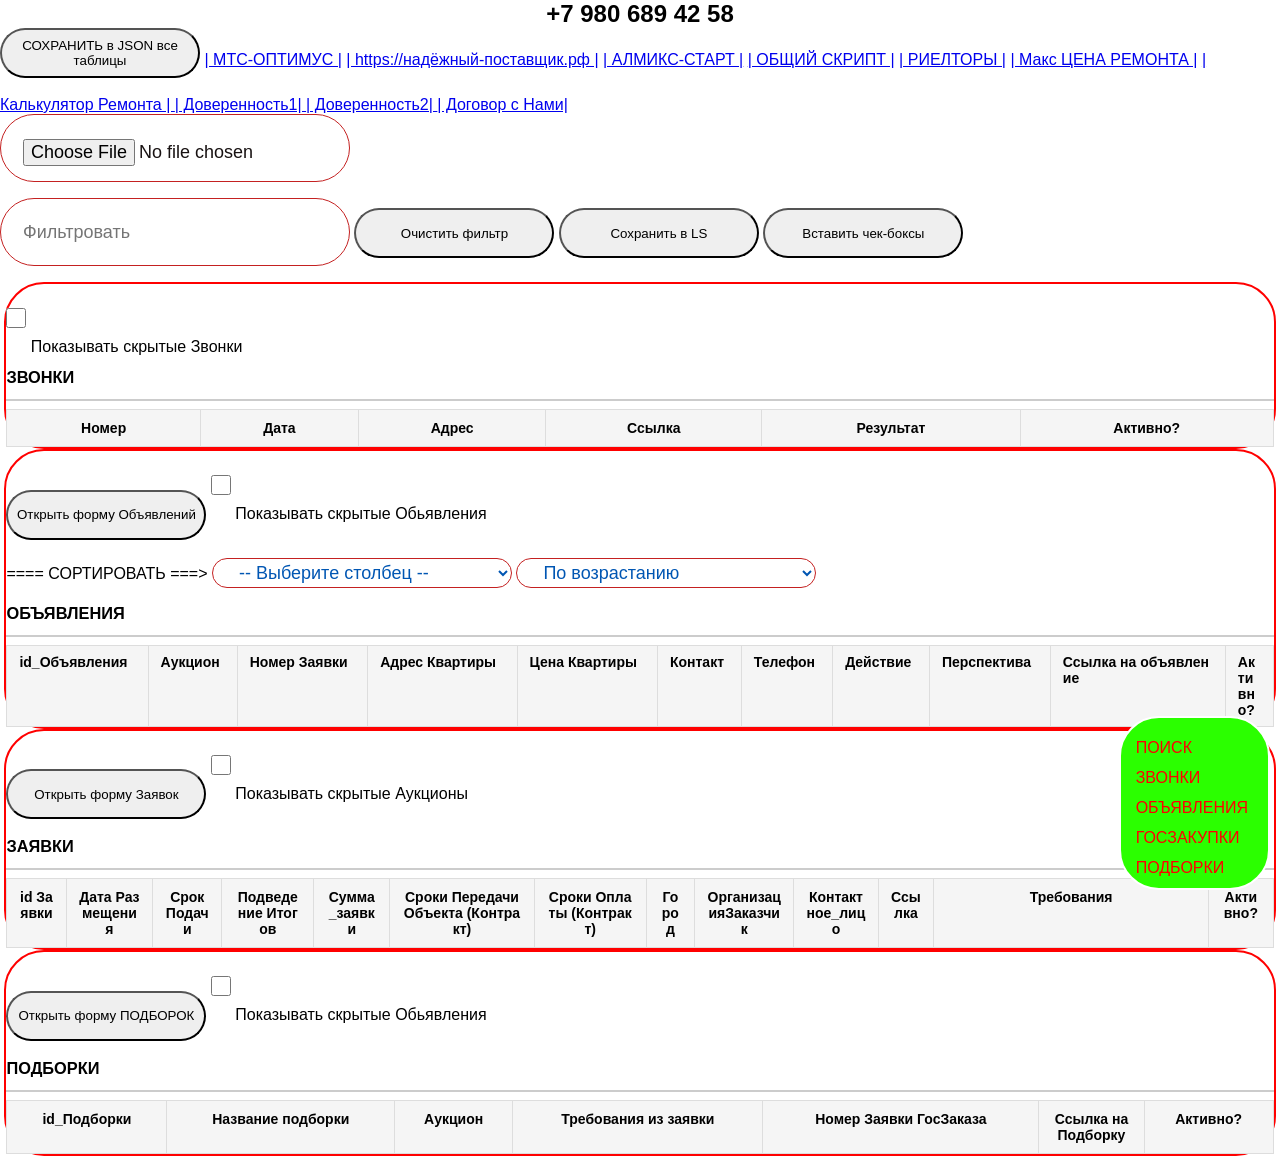
==== commit a6900c5d: "Изменил шрифт, добавил ссылки на договор и доверенности" ====
--- a/index.html
+++ b/index.html
@@ -1,437 +1,365 @@
 <!doctype html>
 <html lang="en">
-  <head>
-    <meta charset="UTF-8" />
-
-    <meta name="viewport" content="width=device-width, initial-scale=1.0" />
-    <!-- <meta name="”viewport”" content="”user-scalable"="no”" /> -->
-    <meta name="viewport" content="width=device-width, initial-scale=1" />
-    <link rel="stylesheet" href="./css/tibleColor.css" />
-    <link rel="stylesheet" href="./css/style.css" />
-
-    <link rel="stylesheet" href="./css/addResultCall.css" />
-    <link rel="stylesheet" href="./css/modalOverlay.css" />
-    <!-- стили модального окна для изменения срок таблицы -->
-    <link rel="icon" type="image/png" href="jmg/150-150.png" />
-    <!-- <script type="module" src="./scripts/getLs.js" defer></script> Перспективный модуль для сохранения данных таблиц в LocalStorage-->
-    <script type="module" src="./scripts/modalWindow.js" defer></script>
-
-    <script src=" ./scripts/exportToJson copy.js" defer></script>
-    <script src="./scripts/importJson.js" defer></script>
-    <!-- <script src="./scripts/conversionToLink.js" defer></script> -->
-    <script src="./scripts/transformationLinks.js" defer></script>
-
-    <script src="./scripts/getTelLink.js" defer></script>
-    <!-- скрипт преобразования телефона в ссылку -->
-    <script src="./scripts/correctRowAdd.js" defer></script>
-
-    <script src="./scripts/tableRowTable.js" defer></script>
-    <script type="module" src="./scripts/modulHideRows.js" defer></script>
-    <script src="./scripts/getAddResult.js" defer></script>
-    <!-- Добавляем результат звонка -->
-    <script src="./scripts/sortColumn.js" defer></script>
-    <!-- СОРТИРОВКА СТРОК ТАБЛИЦ ПО КОЛОНКАМ-->
-
-    <script src="./scripts/sortTable.js" defer></script>
-    <!-- Сортировка строк -->
-    <script src="./scripts/moveMenu.js" defer></script>
-    <!-- Перемещение меню мышко или пальчиками -->
-
-    <script type="module" src="./scripts/filter.js" defer></script>
-    <title>ГОСЗАКУП2.0</title>
-  </head>
-
-  <body>
-    <h2>+7 980 689 42 58</h2>
-    <!-- МОДАЛЬНОЕ ОКНО Общее НАЧАЛО -->
-    <div id="modal" class="modal">
-      <div class="modal-content">
-        <span class="close">&times;</span>
-        <button id="updateButton">Обновить</button>
-        <form id="form"></form>
-        <button id="submit">Отправить в таблицу</button>
-      </div>
-    </div>
-    <!-- МОДАЛЬНОЕ ОКНО общее ОКОНЧАНИЕ -->
-    <!-- ============================================= -->
-    <!-- МЕНЮ НАЧАЛО -->
-    <div class="menu">
-      <div class="menu_inner">
-        <!-- <div class="logo">
+
+<head>
+  <meta charset="UTF-8" />
+
+  <meta name="viewport" content="width=device-width, initial-scale=1.0" />
+  <!-- <meta name="”viewport”" content="”user-scalable"="no”" /> -->
+  <meta name="viewport" content="width=device-width, initial-scale=1" />
+  <link rel="stylesheet" href="./css/tibleColor.css" />
+  <link rel="stylesheet" href="./css/style.css" />
+
+  <link rel="stylesheet" href="./css/addResultCall.css" />
+  <link rel="stylesheet" href="./css/modalOverlay.css" />
+  <!-- стили модального окна для изменения срок таблицы -->
+  <link rel="icon" type="image/png" href="jmg/150-150.png" />
+  <!-- <script type="module" src="./scripts/getLs.js" defer></script> Перспективный модуль для сохранения данных таблиц в LocalStorage-->
+  <script type="module" src="./scripts/modalWindow.js" defer></script>
+
+  <script src=" ./scripts/exportToJson copy.js" defer></script>
+  <script src="./scripts/importJson.js" defer></script>
+  <!-- <script src="./scripts/conversionToLink.js" defer></script> -->
+  <script src="./scripts/transformationLinks.js" defer></script>
+
+  <script src="./scripts/getTelLink.js" defer></script>
+  <!-- скрипт преобразования телефона в ссылку -->
+  <script src="./scripts/correctRowAdd.js" defer></script>
+
+  <script src="./scripts/tableRowTable.js" defer></script>
+  <script type="module" src="./scripts/modulHideRows.js" defer></script>
+  <script src="./scripts/getAddResult.js" defer></script>
+  <!-- Добавляем результат звонка -->
+  <script src="./scripts/sortColumn.js" defer></script>
+  <!-- СОРТИРОВКА СТРОК ТАБЛИЦ ПО КОЛОНКАМ-->
+
+  <script src="./scripts/sortTable.js" defer></script>
+  <!-- Сортировка строк -->
+  <script src="./scripts/moveMenu.js" defer></script>
+  <!-- Перемещение меню мышко или пальчиками -->
+
+  <script type="module" src="./scripts/filter.js" defer></script>
+  <title>ГОСЗАКУП2.0</title>
+</head>
+
+<body>
+  <h2>+7 980 689 42 58</h2>
+  <!-- МОДАЛЬНОЕ ОКНО Общее НАЧАЛО -->
+  <div id="modal" class="modal">
+    <div class="modal-content">
+      <span class="close">&times;</span>
+      <button id="updateButton">Обновить</button>
+      <form id="form"></form>
+      <button id="submit">Отправить в таблицу</button>
+    </div>
+  </div>
+  <!-- МОДАЛЬНОЕ ОКНО общее ОКОНЧАНИЕ -->
+  <!-- ============================================= -->
+  <!-- МЕНЮ НАЧАЛО -->
+  <div class="menu">
+    <div class="menu_inner">
+      <!-- <div class="logo">
           <img id="img_logo" src="./jmg/web-developer-logo.jpg" alt="" />
         </div> -->
-        <ul class="nav">
-          <li><a href="#search">Поиск</a></li>
-          <li><a href="#calls">Звонки</a></li>
-          <li><a href="#advertisements">Объявления</a></li>
-          <li><a href="#zayavki">ГосЗакупки</a></li>
-          <li><a href="#advertSelect">ПОДБОРКИ</a></li>
-        </ul>
-      </div>
-    </div>
-    <!-- МЕНЮ ОКОНЧАНИЕ -->
-    <!-- =========================================== -->
-    <!-- КНОПКИ НАЧАЛО -->
-    <div>
-      <button id="downloadBtnJson">СОХРАНИТЬ в JSON все таблицы</button>
-      <a
-        href="https://optimus.mts.ru/82959f3b-58b6-4c38-a1ff-e8419ccecad9/calls?drawer=profile"
-        target="_blank"
-        class="btn"
-        >| МТС-ОПТИМУС |</a
-      >
-      <a href="https://надёжный-поставщик.рф" target="_blank" class="btn"
-        >| https://надёжный-поставщик.рф |</a
-      >
-      <a href="https://almiks.ru/startup" target="_blank" class="btn"
-        >| АЛМИКС-СТАРТ |</a
-      >
-      <a href="https://almiks.ru/script" target="_blank" class="btn"
-        >| ОБЩИЙ СКРИПТ |</a
-      >
-
-      <a href="https://almiks.ru/stimulate" target="_blank" class="btn"
-        >| РИЕЛТОРЫ |</a
-      >
-      <a href="https://almiks.ru/investremont" target="_blank" class="btn"
-        >| Макс ЦЕНА РЕМОНТА |</a
-      >
-      <a href="https://almiks.ru/remont" target="_blank" class="btn"
-        >| Калькулятор Ремонта |</a
-      >
-    </div>
-    <a name="search"></a>
-    <input type="file" id="fileInput" accept=".json" />
-    <!-- КНОПКИ ОКОНЧАНИЕ -->
-    <!-- ======================== -->
-    <!-- ОКНО ДЛЯ ФИЛЬТРАЦИИ НАЧАЛО-->
-    <div>
-      <input type="text" id="filter" placeholder="Фильтровать" />
-      <button id="btnFilter">Очистить фильтр</button>
-      <button id="saveToLs">Сохранить в LS</button>
-      <button id="createCheсkBox">Вставить чек-боксы</button>
-    </div>
-    <!-- ОКНО ДЛЯ ФИЛЬТРАЦИИ ОКОНЧАНИЕ -->
-    <!-- ======================= -->
-    <!-- ============================== -->
-    <!-- МОДАЛЬНОЕ ОКНО ВСТАВКИ РЕЗУЛЬТАТА ЗВОНКА В ТАБЛИЦУ  НАЧАЛО -->
-    <!-- Модальное окно -->
-    <div
-      id="callsModal"
-      class="modal"
-      style="
+      <ul class="nav">
+        <li><a href="#search">Поиск</a></li>
+        <li><a href="#calls">Звонки</a></li>
+        <li><a href="#advertisements">Объявления</a></li>
+        <li><a href="#zayavki">ГосЗакупки</a></li>
+        <li><a href="#advertSelect">ПОДБОРКИ</a></li>
+      </ul>
+    </div>
+  </div>
+  <!-- МЕНЮ ОКОНЧАНИЕ -->
+  <!-- =========================================== -->
+  <!-- КНОПКИ НАЧАЛО -->
+  <div>
+    <button id="downloadBtnJson">СОХРАНИТЬ в JSON все таблицы</button>
+    <a href="https://optimus.mts.ru/82959f3b-58b6-4c38-a1ff-e8419ccecad9/calls?drawer=profile" target="_blank"
+      class="btn">| МТС-ОПТИМУС |</a>
+    <a href="https://надёжный-поставщик.рф" target="_blank" class="btn">| https://надёжный-поставщик.рф |</a>
+    <a href="https://almiks.ru/startup" target="_blank" class="btn">| АЛМИКС-СТАРТ |</a>
+    <a href="https://almiks.ru/script" target="_blank" class="btn">| ОБЩИЙ СКРИПТ |</a>
+
+    <a href="https://almiks.ru/stimulate" target="_blank" class="btn">| РИЕЛТОРЫ |</a>
+    <a href="https://almiks.ru/investremont" target="_blank" class="btn">| Макс ЦЕНА РЕМОНТА |</a>
+    <a href="https://almiks.ru/remont" target="_blank" class="btn">| Калькулятор Ремонта |
+    </a>
+    <a href="https://gov4.ru/video/partner/05.doc" target="_blank" class="btn">| Доверенность1|
+    </a>
+    <a href="https://gov4.ru/video/partner/06.doc" target="_blank" class="btn">| Доверенность2|
+    </a>
+    <a href="https://gov4.ru/video/contract/contract-website.pdf" target="_blank" class="btn">| Договор с Нами|
+    </a>
+  </div>
+  <a name="search"></a>
+  <input type="file" id="fileInput" accept=".json" />
+  <!-- КНОПКИ ОКОНЧАНИЕ -->
+  <!-- ======================== -->
+  <!-- ОКНО ДЛЯ ФИЛЬТРАЦИИ НАЧАЛО-->
+  <div>
+    <input type="text" id="filter" placeholder="Фильтровать" />
+    <button id="btnFilter">Очистить фильтр</button>
+    <button id="saveToLs">Сохранить в LS</button>
+    <button id="createCheсkBox">Вставить чек-боксы</button>
+  </div>
+  <!-- ОКНО ДЛЯ ФИЛЬТРАЦИИ ОКОНЧАНИЕ -->
+  <!-- ======================= -->
+  <!-- ============================== -->
+  <!-- МОДАЛЬНОЕ ОКНО ВСТАВКИ РЕЗУЛЬТАТА ЗВОНКА В ТАБЛИЦУ  НАЧАЛО -->
+  <!-- Модальное окно -->
+  <div id="callsModal" class="modal" style="
         display: none;
         position: fixed;
         inset: 0;
         background: rgba(0, 0, 0, 0.5);
         justify-content: center;
         align-items: center;
-      "
-    >
-      <div
-        style="
+      ">
+    <div style="
           background: #fff;
           padding: 24px;
           border-radius: 8px;
           width: 100%;
           max-width: 500px;
-        "
-      >
-        <h3>Новый звонок</h3>
-        <form id="callsForm">
-          <!-- Номер: не показываем, будет присвоен автоматически -->
-          <input type="hidden" id="callNumber" />
-
-          <label
-            >Дата звонка:
-            <input type="text" id="callDate" required style="width: 100%" />
-          </label>
-          <br /><br />
-
-          <label
-            >Адрес:
-            <input
-              type="text"
-              id="callAddress"
-              readonly
-              style="width: 100%"
-              title="Подставляется автоматически"
-            />
-          </label>
-          <br /><br />
-
-          <label
-            >Ссылка:
-            <input
-              type="url"
-              id="callLink"
-              readonly
-              style="width: 100%"
-              title="Подставляется автоматически"
-            />
-          </label>
-          <br /><br />
-
-          <label
-            >Результат разговора:
-            <textarea id="callResult" rows="4" style="width: 100%"></textarea>
-          </label>
-          <br /><br />
-
-          <button
-            type="submit"
-            style="
+        ">
+      <h3>Новый звонок</h3>
+      <form id="callsForm">
+        <!-- Номер: не показываем, будет присвоен автоматически -->
+        <input type="hidden" id="callNumber" />
+
+        <label>Дата звонка:
+          <input type="text" id="callDate" required style="width: 100%" />
+        </label>
+        <br /><br />
+
+        <label>Адрес:
+          <input type="text" id="callAddress" readonly style="width: 100%" title="Подставляется автоматически" />
+        </label>
+        <br /><br />
+
+        <label>Ссылка:
+          <input type="url" id="callLink" readonly style="width: 100%" title="Подставляется автоматически" />
+        </label>
+        <br /><br />
+
+        <label>Результат разговора:
+          <textarea id="callResult" rows="4" style="width: 100%"></textarea>
+        </label>
+        <br /><br />
+
+        <button type="submit" style="
               padding: 8px 16px;
               background: #007bff;
               color: #fff;
               border: none;
               border-radius: 4px;
-            "
-          >
-            Записать
-          </button>
-          <button type="button" id="callsModalClose" style="padding: 8px 16px">
-            Отмена
-          </button>
+            ">
+          Записать
+        </button>
+        <button type="button" id="callsModalClose" style="padding: 8px 16px">
+          Отмена
+        </button>
+      </form>
+    </div>
+  </div>
+
+  <!-- МОДАЛЬНОЕ ОКНО ВСТАВКИ РЕЗУЛЬТАТА ЗВОНКА В ТАБЛИЦУ  ОКОНЧАНИЕ -->
+  <!-- ============================================== -->
+  <!-- МОДАЛЬНОЕ ОКНО ДЛЯ ИЗЕНЕНИЯ СТРОК В ТАБЛИЦЕ ОБЪЯВЛЕНИЙ НАЧАЛО -->
+  <!-- Модальное окно с уникальными классами -->
+  <!-- Модальное окно с прокруткой -->
+  <div id="adEditModal" class="ad-edit-modal-overlay">
+    <div class="ad-edit-modal-window">
+      <div class="ad-edit-header">
+        <h3 class="ad-edit-title">Редактировать объявление</h3>
+        <span class="ad-edit-close">&times;</span>
+      </div>
+      <div class="ad-edit-content">
+        <form id="adEditForm" class="ad-edit-form">
+          <input type="hidden" id="adRowIndex" value="" />
+
+          <div class="ad-edit-form-group">
+            <label for="adId" class="ad-edit-label">id_Объявления</label>
+            <input type="text" id="adId" class="ad-edit-input-text" readonly />
+          </div>
+          <div class="ad-edit-form-group">
+            <label for="adAuction" class="ad-edit-label">Аукцион</label>
+            <input type="text" id="adAuction" class="ad-edit-input-text" />
+          </div>
+          <div class="ad-edit-form-group">
+            <label for="adNumber" class="ad-edit-label">Номер Заявки</label>
+            <input type="text" id="adNumber" class="ad-edit-input-text" />
+          </div>
+          <div class="ad-edit-form-group">
+            <label for="adAddress" class="ad-edit-label">Адрес Квартиры</label>
+            <input type="text" id="adAddress" class="ad-edit-input-text" />
+          </div>
+          <div class="ad-edit-form-group">
+            <label for="adPrice" class="ad-edit-label">Цена Квартиры</label>
+            <input type="text" id="adPrice" class="ad-edit-input-text" />
+          </div>
+          <div class="ad-edit-form-group">
+            <label for="adContact" class="ad-edit-label">Контакт</label>
+            <input type="text" id="adContact" class="ad-edit-input-text" />
+          </div>
+          <div class="ad-edit-form-group">
+            <label for="adTel" class="ad-edit-label">Телефон</label>
+            <textarea id="adTel" class="ad-edit-input-textarea"></textarea>
+          </div>
+          <div class="ad-edit-form-group">
+            <label for="adRelevance" class="ad-edit-label">Перспектива</label>
+            <input type="text" id="adRelevance" class="ad-edit-input-text"
+              placeholder="Например: Да / Нет ( и почему)" />
+          </div>
+          <div class="ad-edit-form-group">
+            <label for="adLinks" class="ad-edit-label">Ссылка/и</label>
+            <input type="text" id="adLinks" class="ad-edit-input-text" placeholder="Ссылки на объявления" />
+          </div>
+          <div class="ad-edit-form-group">
+            <label for="adRelevance" class="ad-edit-label">Актуально?</label>
+            <input type="text" id="adActualAdv" class="ad-edit-input-text" placeholder="Поставь 0 для скрытия" />
+          </div>
+
+          <button type="submit" class="ad-edit-btn-save">Сохранить</button>
         </form>
       </div>
     </div>
-
-    <!-- МОДАЛЬНОЕ ОКНО ВСТАВКИ РЕЗУЛЬТАТА ЗВОНКА В ТАБЛИЦУ  ОКОНЧАНИЕ -->
-    <!-- ============================================== -->
-    <!-- МОДАЛЬНОЕ ОКНО ДЛЯ ИЗЕНЕНИЯ СТРОК В ТАБЛИЦЕ ОБЪЯВЛЕНИЙ НАЧАЛО -->
-    <!-- Модальное окно с уникальными классами -->
-    <!-- Модальное окно с прокруткой -->
-    <div id="adEditModal" class="ad-edit-modal-overlay">
-      <div class="ad-edit-modal-window">
-        <div class="ad-edit-header">
-          <h3 class="ad-edit-title">Редактировать объявление</h3>
-          <span class="ad-edit-close">&times;</span>
-        </div>
-        <div class="ad-edit-content">
-          <form id="adEditForm" class="ad-edit-form">
-            <input type="hidden" id="adRowIndex" value="" />
-
-            <div class="ad-edit-form-group">
-              <label for="adId" class="ad-edit-label">id_Объявления</label>
-              <input
-                type="text"
-                id="adId"
-                class="ad-edit-input-text"
-                readonly
-              />
-            </div>
-            <div class="ad-edit-form-group">
-              <label for="adAuction" class="ad-edit-label">Аукцион</label>
-              <input type="text" id="adAuction" class="ad-edit-input-text" />
-            </div>
-            <div class="ad-edit-form-group">
-              <label for="adNumber" class="ad-edit-label">Номер Заявки</label>
-              <input type="text" id="adNumber" class="ad-edit-input-text" />
-            </div>
-            <div class="ad-edit-form-group">
-              <label for="adAddress" class="ad-edit-label"
-                >Адрес Квартиры</label
-              >
-              <input type="text" id="adAddress" class="ad-edit-input-text" />
-            </div>
-            <div class="ad-edit-form-group">
-              <label for="adPrice" class="ad-edit-label">Цена Квартиры</label>
-              <input type="text" id="adPrice" class="ad-edit-input-text" />
-            </div>
-            <div class="ad-edit-form-group">
-              <label for="adContact" class="ad-edit-label">Контакт</label>
-              <input type="text" id="adContact" class="ad-edit-input-text" />
-            </div>
-            <div class="ad-edit-form-group">
-              <label for="adTel" class="ad-edit-label">Телефон</label>
-              <textarea id="adTel" class="ad-edit-input-textarea"></textarea>
-            </div>
-            <div class="ad-edit-form-group">
-              <label for="adRelevance" class="ad-edit-label">Перспектива</label>
-              <input
-                type="text"
-                id="adRelevance"
-                class="ad-edit-input-text"
-                placeholder="Например: Да / Нет ( и почему)"
-              />
-            </div>
-            <div class="ad-edit-form-group">
-              <label for="adLinks" class="ad-edit-label">Ссылка/и</label>
-              <input
-                type="text"
-                id="adLinks"
-                class="ad-edit-input-text"
-                placeholder="Ссылки на объявления"
-              />
-            </div>
-            <div class="ad-edit-form-group">
-              <label for="adRelevance" class="ad-edit-label">Актуально?</label>
-              <input
-                type="text"
-                id="adActualAdv"
-                class="ad-edit-input-text"
-                placeholder="Поставь 0 для скрытия"
-              />
-            </div>
-
-            <button type="submit" class="ad-edit-btn-save">Сохранить</button>
-          </form>
-        </div>
-      </div>
-    </div>
-
-    <!-- МОДАЛЬНОЕ ОКНО ДЛЯ ИЗЕНЕНИЯ СТРОК В ТАБЛИЦЕ ОБЪЯВЛЕНИЙ ОКОНЧАНИЕ -->
-    <!-- ЗВОНКИ НАЧАЛО -->
-    <div id="callsContainer" class="container">
-      <a name="calls"></a>
-      <!-- <button id="openModalCalls">Открыть форму Звонка</button> -->
-      <input id="callsNoTActive" type="checkbox" class="checkbox" /><span>
-        Показывать скрытые Звонки</span
-      >
-      <div class="table-responsive-wrapper">
-        <table
-          id="callsTabl"
-          class="table adaptive-table table table-striped table-bordered"
-        >
-          <caption>
-            <h3>ЗВОНКИ</h3>
-          </caption>
-          <thead>
-            <th id="idAd">Номер</th>
-            <th id="dateOfCall">Дата</th>
-            <th id="adFlat">Адрес</th>
-            <th id="city">Ссылка</th>
-
-            <th id="callResult">Результат</th>
-            <th id="callActive">Активно?</th>
-          </thead>
-          <tbody></tbody>
-        </table>
-      </div>
-    </div>
-    <!-- ЗВОНКИ ОКОНЧАНИЕ -->
-    <!-- ======================= -->
-    <!-- ОБЪЯВЛЕНИЯ О ПРОДАЖЕ НАЧАЛО -->
-    <div id="flatSale" class="container">
-      <a name="advertisements"></a>
-      <button id="openModalAdvertisements">Открыть форму Объявлений</button>
-      <input id="advertNoTActive" type="checkbox" class="checkbox" /><span>
-        Показывать скрытые Обьявления</span
-      >
-      <!-- <button id="shortLinksAdvertisements">Активировать ссылки</button> -->
-      <div class="table-responsive-wrapper">
-        <!-- Поля ДЛЯ СОРТИРОВКИ НАЧАЛО -->
-        <span> ==== СОРТИРОВАТЬ ===> </span>
-        <select id="columnSelect" class="filterField">
-          <option value="">-- Выберите столбец --</option>
-        </select>
-
-        <select id="orderSelect" class="filterField">
-          <option value="asc">По возрастанию</option>
-          <option value="desc">По убыванию</option>
-        </select>
-        <!-- Поля ДЛЯ СОРТИРОВКИ ОКОНЧАНИЕ -->
-        <table
-          id="advertisementTabl"
-          class="table adaptive-table table table-striped table-bordered"
-        >
-          <caption>
-            <h3>ОБЪЯВЛЕНИЯ</h3>
-          </caption>
-          <thead>
-            <th id="idAd">id_Объявления</th>
-            <th id="auctionFlat">Аукцион</th>
-            <th id="numberAdd">Номер Заявки</th>
-            <th id="adressOfFlat">Адрес Квартиры</th>
-            <th id="flatPrice">Цена Квартиры</th>
-            <th id="contact">Контакт</th>
-            <th id="tel">Телефон</th>
-            <th id="atten">Действие</th>
-            <th id="relevance">Перспектива</th>
-            <th id="hyperlinkAd">Ссылка на объявление</th>
-            <th id="callActive">Активно?</th>
-          </thead>
-          <tbody></tbody>
-        </table>
-      </div>
-    </div>
-    <!-- ОБЪЯВЛЕНИЯ О ПРОДАЖЕ ОКОНЧАНИЕ -->
-    <!-- =============== -->
-    <!-- КОНТЕЙНЕР ДЛЯ АУКЦИОНОВ НАЧАЛО -->
-    <div id="auctions" class="container">
-      <a name="zayavki"></a>
-      <button id="openModalZayavki">Открыть форму Заявок</button>
-      <input id="auctionNoTActive" type="checkbox" class="checkbox" /><span>
-        Показывать скрытые Аукционы</span
-      >
-      <!-- <button id="shortLinksZayavki">Активировать ссылки</button> -->
-      <div class="table-responsive-wrapper">
-        <table
-          id="auctionTabl"
-          class="table adaptive-table table table-striped table-bordered"
-        >
-          <caption>
-            <h3>ЗАЯВКИ</h3>
-          </caption>
-          <thead>
-            <th id="idGroup">id Заявки</th>
-            <th id="dateOfPlacement">Дата Размещения</th>
-            <!-- <th id="updated">Обновлено</th> -->
-            <th id="deadline">СрокПодачи</th>
-            <th id="deadlineResult">Подведение Итогов</th>
-            <th id="initialRate">Сумма_заявки</th>
-            <th id="objectTransferDeadlines">
-              Сроки Передачи Объекта (Контракт)
-            </th>
-            <th id="paymentPeriod">Сроки Оплаты (Контракт)</th>
-            <th id="city">Город</th>
-            <th id="Customer">ОрганизацияЗаказчик</th>
-            <th id="govContact">Контактное_лицо</th>
-            <th id="hyperlink">Ссылка</th>
-            <th id="requare">Требования</th>
-            <th id="auctionActive">Активно?</th>
-          </thead>
-          <tbody></tbody>
-        </table>
-      </div>
-    </div>
-    <!-- КОНТЕЙНЕР ДЛЯ АУКЦИОНОВ ОКОНЧАНИЕ -->
-
-    <!-- КОНТЕЙНЕР ПОДБОРОК НАЧАЛО -->
-    <!-- ================================== -->
-    <div id="advertSelect" class="container">
-      <a name="selectAdvert"></a>
-      <button id="openModalAdvertSelect">Открыть форму ПОДБОРОК</button>
-      <input
-        id="advertSelectNoTActive"
-        type="checkbox"
-        class="checkbox"
-      /><span> Показывать скрытые Обьявления</span>
-      <!-- <button id="shortLinksAdvertisements">Активировать ссылки</button> -->
-      <div class="table-responsive-wrapper">
-        <table
-          id="advertSelectTabl"
-          class="table adaptive-table table table-striped table-bordered"
-        >
-          <caption>
-            <h3>ПОДБОРКИ</h3>
-          </caption>
-          <thead>
-            <th id="idSelAdv">id_Подборки</th>
-            <th id="nameSelAdv">Название подборки</th>
-            <th id="auctionName">Аукцион</th>
-            <th id="requOrder">Требования из заявки</th>
-            <th id="numberOrder">Номер Заявки ГосЗаказа</th>
-
-            <th id="hyperlinkAd">Ссылка на Подборку</th>
-            <th id="callActive">Активно?</th>
-          </thead>
-          <tbody></tbody>
-        </table>
-      </div>
-    </div>
-    <!-- КОНТЕЙНЕР ПОДБОРОК ОКОНЧАНИЕ -->
-    <!-- ================================== -->
-  </body>
-</html>
+  </div>
+
+  <!-- МОДАЛЬНОЕ ОКНО ДЛЯ ИЗЕНЕНИЯ СТРОК В ТАБЛИЦЕ ОБЪЯВЛЕНИЙ ОКОНЧАНИЕ -->
+  <!-- ЗВОНКИ НАЧАЛО -->
+  <div id="callsContainer" class="container">
+    <a name="calls"></a>
+    <!-- <button id="openModalCalls">Открыть форму Звонка</button> -->
+    <input id="callsNoTActive" type="checkbox" class="checkbox" /><span>
+      Показывать скрытые Звонки</span>
+    <div class="table-responsive-wrapper">
+      <table id="callsTabl" class="table adaptive-table table table-striped table-bordered">
+        <caption>
+          <h3>ЗВОНКИ</h3>
+        </caption>
+        <thead>
+          <th id="idAd">Номер</th>
+          <th id="dateOfCall">Дата</th>
+          <th id="adFlat">Адрес</th>
+          <th id="city">Ссылка</th>
+
+          <th id="callResult">Результат</th>
+          <th id="callActive">Активно?</th>
+        </thead>
+        <tbody></tbody>
+      </table>
+    </div>
+  </div>
+  <!-- ЗВОНКИ ОКОНЧАНИЕ -->
+  <!-- ======================= -->
+  <!-- ОБЪЯВЛЕНИЯ О ПРОДАЖЕ НАЧАЛО -->
+  <div id="flatSale" class="container">
+    <a name="advertisements"></a>
+    <button id="openModalAdvertisements">Открыть форму Объявлений</button>
+    <input id="advertNoTActive" type="checkbox" class="checkbox" /><span>
+      Показывать скрытые Обьявления</span>
+    <!-- <button id="shortLinksAdvertisements">Активировать ссылки</button> -->
+    <div class="table-responsive-wrapper">
+      <!-- Поля ДЛЯ СОРТИРОВКИ НАЧАЛО -->
+      <span> ==== СОРТИРОВАТЬ ===> </span>
+      <select id="columnSelect" class="filterField">
+        <option value="">-- Выберите столбец --</option>
+      </select>
+
+      <select id="orderSelect" class="filterField">
+        <option value="asc">По возрастанию</option>
+        <option value="desc">По убыванию</option>
+      </select>
+      <!-- Поля ДЛЯ СОРТИРОВКИ ОКОНЧАНИЕ -->
+      <table id="advertisementTabl" class="table adaptive-table table table-striped table-bordered">
+        <caption>
+          <h3>ОБЪЯВЛЕНИЯ</h3>
+        </caption>
+        <thead>
+          <th id="idAd">id_Объявления</th>
+          <th id="auctionFlat">Аукцион</th>
+          <th id="numberAdd">Номер Заявки</th>
+          <th id="adressOfFlat">Адрес Квартиры</th>
+          <th id="flatPrice">Цена Квартиры</th>
+          <th id="contact">Контакт</th>
+          <th id="tel">Телефон</th>
+          <th id="atten">Действие</th>
+          <th id="relevance">Перспектива</th>
+          <th id="hyperlinkAd">Ссылка на объявление</th>
+          <th id="callActive">Активно?</th>
+        </thead>
+        <tbody></tbody>
+      </table>
+    </div>
+  </div>
+  <!-- ОБЪЯВЛЕНИЯ О ПРОДАЖЕ ОКОНЧАНИЕ -->
+  <!-- =============== -->
+  <!-- КОНТЕЙНЕР ДЛЯ АУКЦИОНОВ НАЧАЛО -->
+  <div id="auctions" class="container">
+    <a name="zayavki"></a>
+    <button id="openModalZayavki">Открыть форму Заявок</button>
+    <input id="auctionNoTActive" type="checkbox" class="checkbox" /><span>
+      Показывать скрытые Аукционы</span>
+    <!-- <button id="shortLinksZayavki">Активировать ссылки</button> -->
+    <div class="table-responsive-wrapper">
+      <table id="auctionTabl" class="table adaptive-table table table-striped table-bordered">
+        <caption>
+          <h3>ЗАЯВКИ</h3>
+        </caption>
+        <thead>
+          <th id="idGroup">id Заявки</th>
+          <th id="dateOfPlacement">Дата Размещения</th>
+          <!-- <th id="updated">Обновлено</th> -->
+          <th id="deadline">СрокПодачи</th>
+          <th id="deadlineResult">Подведение Итогов</th>
+          <th id="initialRate">Сумма_заявки</th>
+          <th id="objectTransferDeadlines">
+            Сроки Передачи Объекта (Контракт)
+          </th>
+          <th id="paymentPeriod">Сроки Оплаты (Контракт)</th>
+          <th id="city">Город</th>
+          <th id="Customer">ОрганизацияЗаказчик</th>
+          <th id="govContact">Контактное_лицо</th>
+          <th id="hyperlink">Ссылка</th>
+          <th id="requare">Требования</th>
+          <th id="auctionActive">Активно?</th>
+        </thead>
+        <tbody></tbody>
+      </table>
+    </div>
+  </div>
+  <!-- КОНТЕЙНЕР ДЛЯ АУКЦИОНОВ ОКОНЧАНИЕ -->
+
+  <!-- КОНТЕЙНЕР ПОДБОРОК НАЧАЛО -->
+  <!-- ================================== -->
+  <div id="advertSelect" class="container">
+    <a name="selectAdvert"></a>
+    <button id="openModalAdvertSelect">Открыть форму ПОДБОРОК</button>
+    <input id="advertSelectNoTActive" type="checkbox" class="checkbox" /><span> Показывать скрытые Обьявления</span>
+    <!-- <button id="shortLinksAdvertisements">Активировать ссылки</button> -->
+    <div class="table-responsive-wrapper">
+      <table id="advertSelectTabl" class="table adaptive-table table table-striped table-bordered">
+        <caption>
+          <h3>ПОДБОРКИ</h3>
+        </caption>
+        <thead>
+          <th id="idSelAdv">id_Подборки</th>
+          <th id="nameSelAdv">Название подборки</th>
+          <th id="auctionName">Аукцион</th>
+          <th id="requOrder">Требования из заявки</th>
+          <th id="numberOrder">Номер Заявки ГосЗаказа</th>
+
+          <th id="hyperlinkAd">Ссылка на Подборку</th>
+          <th id="callActive">Активно?</th>
+        </thead>
+        <tbody></tbody>
+      </table>
+    </div>
+  </div>
+  <!-- КОНТЕЙНЕР ПОДБОРОК ОКОНЧАНИЕ -->
+  <!-- ================================== -->
+</body>
+
+</html>
--- a/css/style.css
+++ b/css/style.css
@@ -3,6 +3,9 @@
   padding: 0;
 }
 
+body {
+  font-family: "Century Gothic", "Apple Gothic", Futura, sans-serif;
+}
 .container {
   /* display: flex; */
   width: 150%;
